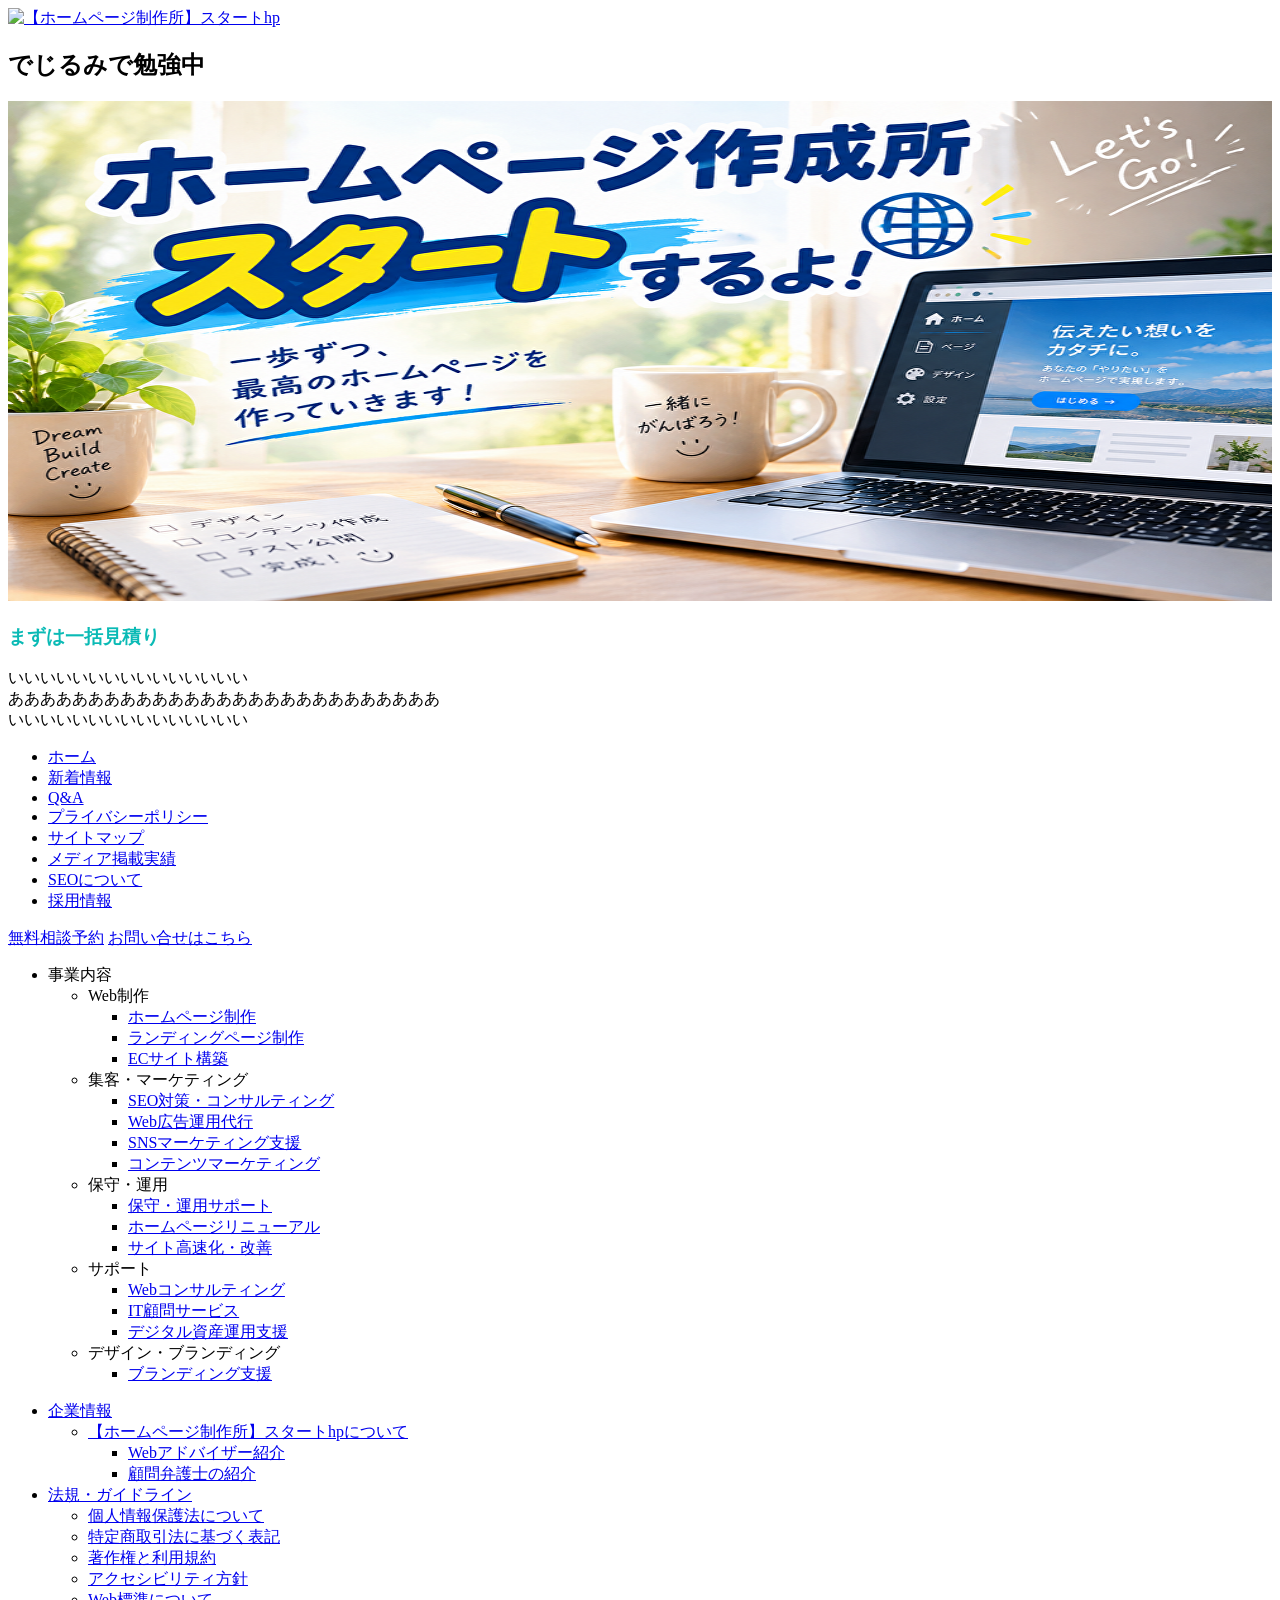
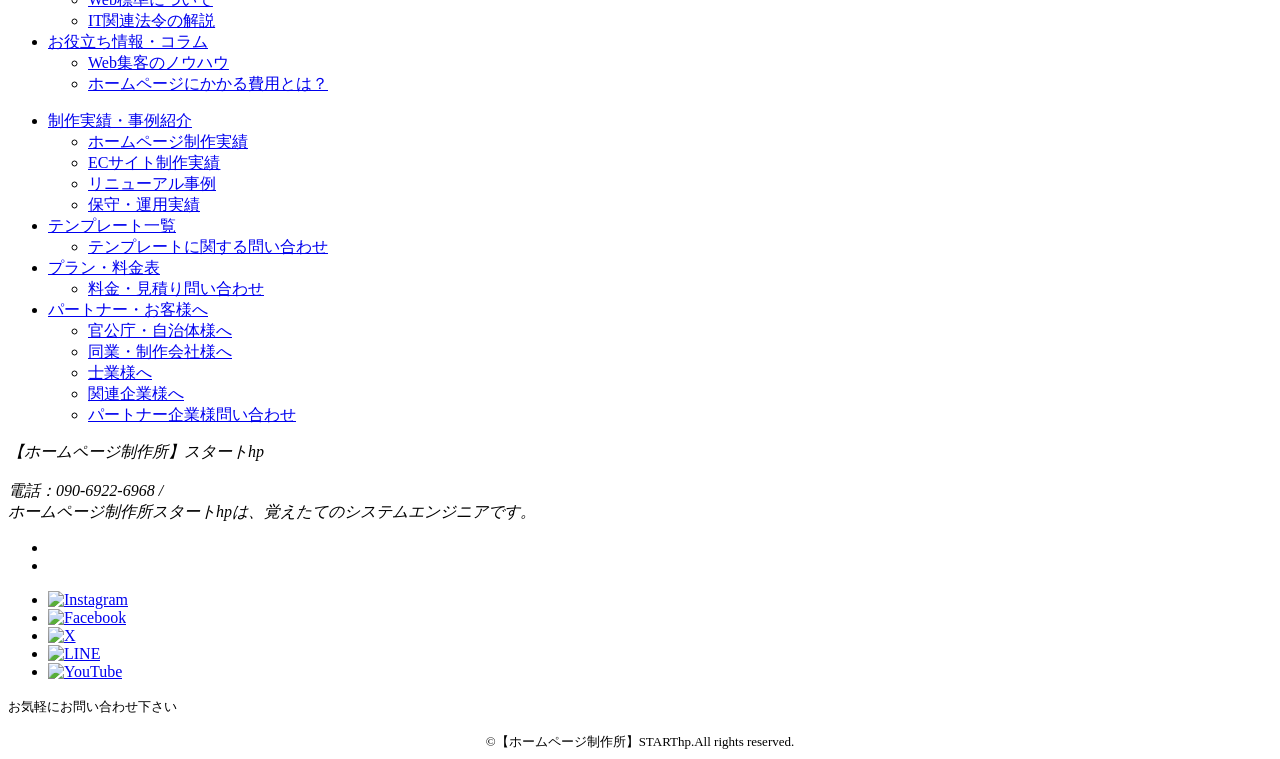
==== index.html @ d9199f1a "ホームページ初回保存" ====
<!DOCTYPE html>
<html lang="ja">
<head>
</script>
    <meta charset="UTF-8">
    <meta http-equiv="x-ua-compatible" content="IE=edge">
    <meta name="viewport" content="width=device-width, initial-scale=1" id="viewport">
    <meta name="format-detection" content="telephone=no">
    <title>【ホームページ制作所】スタートhp</title>
    <script type="application/ld+json">
        {
    		"@context":"//schema.org",
    		"@type":"WebSite",
    		"name":"【ホームページ制作所】スタートhp
    		"url":"http://www.starthp.net/"
    	}
      </script>
    <!-- インターネット上のCSSを読み込む -->

    <link rel="stylesheet" href="https://www.starthp.net/shared-css/bundle.css">
    <!-- This site is optimized with the Yoast SEO plugin v19.13 - https://yoast.com/wordpress/plugins/seo/ -->
    <!-- This site is optimized with the Yoast SEO plugin v19.13 - https://yoast.com/wordpress/plugins/seo/ -->
    <meta name="description" content="ホームページ制作に関するお悩み・お困りごとは多種多様。 素人が親身になってつくる【ホームページ制作所】スタートhp"/>
    <link rel="canonical" href="http://www.starthp.net/">
    <meta property="og:locale" content="ja_JP"/>
    <meta property="og:type" content="website"/>
    <meta property="og:title" content="【ホームページ制作所】スタートhp"/>
    <meta property="og:description" content="ホームページ制作に関するお悩み・お困りごとは多種多様。 素人が親身になってつくる【ホームページ制作所】スタートhp"/>
    <meta property="og:url" content="http://www.starthp.net/"/>
    <meta property="og:site_name" content="【ホームページ制作所】スタートhp"/>
    <meta name="twitter:card" content="summary_large_image"/>
    <script type="application/ld+json" class="yoast-schema-graph">{"@context":"https://schema.org","@graph":[{"@type":"WebPage","@id":"http://www.starthp.net/","url"：http://www.starthp.net/","name":"ホームページ制作に関するお悩み・お困りごとは多種多様。 素人が親身になってつくる【ホームページ制作所】スタートhp","isPartOf":{"@id":"http://www.starthp.net/#website"},"description":"ホームページ制作に関するお悩み・お困りごとは多種多様。 素人が親身になってつくる【ホームページ制作所】スタートhp","breadcrumb":{"@id":"http://www.starthp.net/#breadcrumb"},"inLanguage":"ja"},{"@type":"BreadcrumbList","@id":"http://www.starthp.net/#breadcrumb","itemListElement":[{"@type":"ListItem","position":1,"name":"ホーム"}]},{"@type":"WebSite","@id":"http://www.starthp.net/#website","url":"http://www.starthp.net/","name":"【ホームページ制作所】スタートhp","description":"ホームページ制作に関するお悩み・お困りごとは多種多様。 素人が親身になってつくる【ホームページ制作所】スタートhp","potentialAction":[{"@type":"SearchAction","target":{"@type":"EntryPoint","urlTemplate":"http://www.starthp.net/?s={search_term_string}"},"query-input":"required name=search_term_string"}],"inLanguage":"ja"}]}</script>
    <!-- / Yoast SEO plugin. -->
    <style id='global-styles-inline-css' type='text/css'>
    body {
        --wp--preset--color--black: #000000;
        --wp--preset--color--cyan-bluish-gray: #abb8c3;
        --wp--preset--color--white: #ffffff;
        --wp--preset--color--pale-pink: #f78da7;
        --wp--preset--color--vivid-red: #cf2e2e;
        --wp--preset--color--luminous-vivid-orange: #ff6900;
        --wp--preset--color--luminous-vivid-amber: #fcb900;
        --wp--preset--color--light-green-cyan: #7bdcb5;
        --wp--preset--color--vivid-green-cyan: #00d084;
        --wp--preset--color--pale-cyan-blue: #8ed1fc;
        --wp--preset--color--vivid-cyan-blue: #0693e3;
        --wp--preset--color--vivid-purple: #9b51e0;
        --wp--preset--gradient--vivid-cyan-blue-to-vivid-purple: linear-gradient(135deg, rgba(6, 147, 227, 1) 0%, rgb(155, 81, 224) 100%);
        --wp--preset--gradient--light-green-cyan-to-vivid-green-cyan: linear-gradient(135deg, rgb(122, 220, 180) 0%, rgb(0, 208, 130) 100%);
        --wp--preset--gradient--luminous-vivid-amber-to-luminous-vivid-orange: linear-gradient(135deg, rgba(252, 185, 0, 1) 0%, rgba(255, 105, 0, 1) 100%);
        --wp--preset--gradient--luminous-vivid-orange-to-vivid-red: linear-gradient(135deg, rgba(255, 105, 0, 1) 0%, rgb(207, 46, 46) 100%);
        --wp--preset--gradient--very-light-gray-to-cyan-bluish-gray: linear-gradient(135deg, rgb(238, 238, 238) 0%, rgb(169, 184, 195) 100%);
        --wp--preset--gradient--cool-to-warm-spectrum: linear-gradient(135deg, rgb(74, 234, 220) 0%, rgb(151, 120, 209) 20%, rgb(207, 42, 186) 40%, rgb(238, 44, 130) 60%, rgb(251, 105, 98) 80%, rgb(254, 248, 76) 100%);
        --wp--preset--gradient--blush-light-purple: linear-gradient(135deg, rgb(255, 206, 236) 0%, rgb(152, 150, 240) 100%);
        --wp--preset--gradient--blush-bordeaux: linear-gradient(135deg, rgb(254, 205, 165) 0%, rgb(254, 45, 45) 50%, rgb(107, 0, 62) 100%);
        --wp--preset--gradient--luminous-dusk: linear-gradient(135deg, rgb(255, 203, 112) 0%, rgb(199, 81, 192) 50%, rgb(65, 88, 208) 100%);
        --wp--preset--gradient--pale-ocean: linear-gradient(135deg, rgb(255, 245, 203) 0%, rgb(182, 227, 212) 50%, rgb(51, 167, 181) 100%);
        --wp--preset--gradient--electric-grass: linear-gradient(135deg, rgb(202, 248, 128) 0%, rgb(113, 206, 126) 100%);
        --wp--preset--gradient--midnight: linear-gradient(135deg, rgb(2, 3, 129) 0%, rgb(40, 116, 252) 100%);
        --wp--preset--duotone--dark-grayscale: url('#wp-duotone-dark-grayscale');
        --wp--preset--duotone--grayscale: url('#wp-duotone-grayscale');
        --wp--preset--duotone--purple-yellow: url('#wp-duotone-purple-yellow');
        --wp--preset--duotone--blue-red: url('#wp-duotone-blue-red');
        --wp--preset--duotone--midnight: url('#wp-duotone-midnight');
        --wp--preset--duotone--magenta-yellow: url('#wp-duotone-magenta-yellow');
        --wp--preset--duotone--purple-green: url('#wp-duotone-purple-green');
        --wp--preset--duotone--blue-orange: url('#wp-duotone-blue-orange');
        --wp--preset--font-size--small: 13px;
        --wp--preset--font-size--medium: 20px;
        --wp--preset--font-size--large: 36px;
        --wp--preset--font-size--x-large: 42px;
    }

    .has-black-color {
        color: var(--wp--preset--color--black) !important;
    }

    .has-cyan-bluish-gray-color {
        color: var(--wp--preset--color--cyan-bluish-gray) !important;
    }

    .has-white-color {
        color: var(--wp--preset--color--white) !important;
    }

    .has-pale-pink-color {
        color: var(--wp--preset--color--pale-pink) !important;
    }

    .has-vivid-red-color {
        color: var(--wp--preset--color--vivid-red) !important;
    }

    .has-luminous-vivid-orange-color {
        color: var(--wp--preset--color--luminous-vivid-orange) !important;
    }

    .has-luminous-vivid-amber-color {
        color: var(--wp--preset--color--luminous-vivid-amber) !important;
    }

    .has-light-green-cyan-color {
        color: var(--wp--preset--color--light-green-cyan) !important;
    }

    .has-vivid-green-cyan-color {
        color: var(--wp--preset--color--vivid-green-cyan) !important;
    }

    .has-pale-cyan-blue-color {
        color: var(--wp--preset--color--pale-cyan-blue) !important;
    }

    .has-vivid-cyan-blue-color {
        color: var(--wp--preset--color--vivid-cyan-blue) !important;
    }

    .has-vivid-purple-color {
        color: var(--wp--preset--color--vivid-purple) !important;
    }

    .has-black-background-color {
        background-color: var(--wp--preset--color--black) !important;
    }

    .has-cyan-bluish-gray-background-color {
        background-color: var(--wp--preset--color--cyan-bluish-gray) !important;
    }

    .has-white-background-color {
        background-color: var(--wp--preset--color--white) !important;
    }

    .has-pale-pink-background-color {
        background-color: var(--wp--preset--color--pale-pink) !important;
    }

    .has-vivid-red-background-color {
        background-color: var(--wp--preset--color--vivid-red) !important;
    }

    .has-luminous-vivid-orange-background-color {
        background-color: var(--wp--preset--color--luminous-vivid-orange) !important;
    }

    .has-luminous-vivid-amber-background-color {
        background-color: var(--wp--preset--color--luminous-vivid-amber) !important;
    }

    .has-light-green-cyan-background-color {
        background-color: var(--wp--preset--color--light-green-cyan) !important;
    }

    .has-vivid-green-cyan-background-color {
        background-color: var(--wp--preset--color--vivid-green-cyan) !important;
    }

    .has-pale-cyan-blue-background-color {
        background-color: var(--wp--preset--color--pale-cyan-blue) !important;
    }

    .has-vivid-cyan-blue-background-color {
        background-color: var(--wp--preset--color--vivid-cyan-blue) !important;
    }

    .has-vivid-purple-background-color {
        background-color: var(--wp--preset--color--vivid-purple) !important;
    }

    .has-black-border-color {
        border-color: var(--wp--preset--color--black) !important;
    }

    .has-cyan-bluish-gray-border-color {
        border-color: var(--wp--preset--color--cyan-bluish-gray) !important;
    }

    .has-white-border-color {
        border-color: var(--wp--preset--color--white) !important;
    }

    .has-pale-pink-border-color {
        border-color: var(--wp--preset--color--pale-pink) !important;
    }

    .has-vivid-red-border-color {
        border-color: var(--wp--preset--color--vivid-red) !important;
    }

    .has-luminous-vivid-orange-border-color {
        border-color: var(--wp--preset--color--luminous-vivid-orange) !important;
    }

    .has-luminous-vivid-amber-border-color {
        border-color: var(--wp--preset--color--luminous-vivid-amber) !important;
    }

    .has-light-green-cyan-border-color {
        border-color: var(--wp--preset--color--light-green-cyan) !important;
    }

    .has-vivid-green-cyan-border-color {
        border-color: var(--wp--preset--color--vivid-green-cyan) !important;
    }

    .has-pale-cyan-blue-border-color {
        border-color: var(--wp--preset--color--pale-cyan-blue) !important;
    }

    .has-vivid-cyan-blue-border-color {
        border-color: var(--wp--preset--color--vivid-cyan-blue) !important;
    }

    .has-vivid-purple-border-color {
        border-color: var(--wp--preset--color--vivid-purple) !important;
    }

    .has-vivid-cyan-blue-to-vivid-purple-gradient-background {
        background: var(--wp--preset--gradient--vivid-cyan-blue-to-vivid-purple) !important;
    }

    .has-light-green-cyan-to-vivid-green-cyan-gradient-background {
        background: var(--wp--preset--gradient--light-green-cyan-to-vivid-green-cyan) !important;
    }

    .has-luminous-vivid-amber-to-luminous-vivid-orange-gradient-background {
        background: var(--wp--preset--gradient--luminous-vivid-amber-to-luminous-vivid-orange) !important;
    }

    .has-luminous-vivid-orange-to-vivid-red-gradient-background {
        background: var(--wp--preset--gradient--luminous-vivid-orange-to-vivid-red) !important;
    }

    .has-very-light-gray-to-cyan-bluish-gray-gradient-background {
        background: var(--wp--preset--gradient--very-light-gray-to-cyan-bluish-gray) !important;
    }

    .has-cool-to-warm-spectrum-gradient-background {
        background: var(--wp--preset--gradient--cool-to-warm-spectrum) !important;
    }

    .has-blush-light-purple-gradient-background {
        background: var(--wp--preset--gradient--blush-light-purple) !important;
    }

    .has-blush-bordeaux-gradient-background {
        background: var(--wp--preset--gradient--blush-bordeaux) !important;
    }

    .has-luminous-dusk-gradient-background {
        background: var(--wp--preset--gradient--luminous-dusk) !important;
    }

    .has-pale-ocean-gradient-background {
        background: var(--wp--preset--gradient--pale-ocean) !important;
    }

    .has-electric-grass-gradient-background {
        background: var(--wp--preset--gradient--electric-grass) !important;
    }

    .has-midnight-gradient-background {
        background: var(--wp--preset--gradient--midnight) !important;
    }

    .has-small-font-size {
        font-size: var(--wp--preset--font-size--small) !important;
    }

    .has-medium-font-size {
        font-size: var(--wp--preset--font-size--medium) !important;
    }

    .has-large-font-size {
        font-size: var(--wp--preset--font-size--large) !important;
    }

    .has-x-large-font-size {
        font-size: var(--wp--preset--font-size--x-large) !important;
    }
    </style>
    <!--n2css-->
  <link rel="shortcut icon" href="/favicon.ico">
<link rel="apple-touch-icon" href="images/dakyounaki.png">
    <link rel="icon" type="image/png" href="/android-chrome-256x256.png">
    <!-- Google Tag Manager -->
    <script>
    (function(w, d, s, l, i) {
        w[l] = w[l] || [];
        w[l].push({
            'gtm.start': new Date().getTime(),
            event: 'gtm.js'
        });
        var f = d.getElementsByTagName(s)[0],
            j = d.createElement(s),
            dl = l != 'dataLayer' ? '&l=' + l : '';
        j.async = true;
        j.src =
        'https://www.googletagmanager.com/gtm.js?id=' + i + dl;
        f.parentNode.insertBefore(j, f);
    </script>
    <!-- End Google Tag Manager -->
    <meta http-equiv="Cache-Control" content="no-store">
    <meta http-equiv="Cache-Control" content="no-cache">
</head>

<body>
    <!-- Google Tag Manager (noscript) -->
    <noscript>
    </noscript>
    <!-- End Google Tag Manager (noscript) -->

<header class="l-header fixedHeader">
  <div class="l-header__inr">
    <a href="/" class="l-header__logo"><img id="logo" src="http://silvercattle2.sakura.ne.jp/images/cat.jpg" width="130" height="58" alt="【ホームページ制作所】スタートhp"></a>
    <p class="l-header__info__tel">
      <a href="tel:09069226968" aria-label="電話をかける"></a>
    </p>
  </div>
  
</header>
<section class="contents fixedHeaderContents">
  </div>
</header></script>
    <link rel="preconnect" href="https://fonts.googleapis.com">
    <link rel="preconnect" href="https://fonts.gstatic.com" crossorigin>
</head>

   <div class="pagebody"></div>
    <h1>でじるみで勉強中</h1>
    </div>
    <img src="images/mein.png" alt="メインビジュアル" width="100%" height="500"></div>
                                    </div>
<section class="flow-card">
<span style="color: #0ABAB5;"><h1>まずは一括見積り</h1></span></p>

  <!-- FLOW 01 の内容 -->
</section>

<div class="flow-connector" aria-hidden="true">
  <span class="flow-connector__arrow"></span>
</div>

<section class="flow-card">
いいいいいいいいいいいいいいい
  <!-- FLOW 02 の内容 -->
</section>

<div class="flow-connector" aria-hidden="true">
  <span class="flow-connector__arrow"></span>
</div>
<section class="flow-card">
あああああああああああああああああああああああああああ
  <!-- FLOW 01 の内容 -->
</section>

<div class="flow-connector" aria-hidden="true">
  <span class="flow-connector__arrow"></span>
</div>

<section class="flow-card">
いいいいいいいいいいいいいいい
  <!-- FLOW 02 の内容 -->
</section>

<div class="flow-connector" aria-hidden="true">
  <span class="flow-connector__arrow"></span>
</div>

<div class="pagebody"></div>
</section>
        </main>
        <!-- /l-content -->

    </div>
    <footer class="l-footer c-wrap">
        <div class="c-inr">
            <div class="l-footer__nav u-pc">
                <div>
                    <ul class="l-footer__nav__list">
                        <li>
                            <a href="/">ホーム</a>
                        </li>
                        <li>
                            <a href="/news/">新着情報</a>
                        </li>
                        <li>
                            <a href="/faq/">Q&amp;A</a>
                        </li>
                        <li>
                            <a href="privacy.html">プライバシーポリシー</a>
                        </li>
                        <li>
                            <a href="/sitemap/">サイトマップ</a>
                        </li>
                        <li>
                            <a href="/media/">メディア掲載実績</a>
                        </li>
                        <li>
                            <a href="seo.html">SEOについて</a>
                        </li>
                        <li>
                            <a href="/recruit/">採用情報</a>
                        </li>
                    </ul>
                    <a href="/contact/reserve/" class="l-footer__nav__btn">無料相談予約</a>
                    <a href="contactform.php" class="l-footer__nav__btn">お問い合せはこちら</a>
                </div>
                <div>
                    <ul class="l-footer__nav__list">
                        <li>

                                            事業内容
                                           
                            <ul>
                                <li>

                                                    Web制作
                                                   
                                    <ul>
                                        <li>
                                            <a href="/hp-design/">ホームページ制作</a>
                                        </li>
                                        <li>
                                            <a href="/lp-design/">ランディングページ制作</a>
                                        </li>
                                        <li>
                                            <a href="/ec-site/">ECサイト構築</a>
                                        </li>
                                    </ul>
                                </li>
                                <li>

                                                    集客・マーケティング
                                                   
                                    <ul>
                                        <li>
                                            <a href="/seo-consulting/">SEO対策・コンサルティング</a>
                                        </li>
                                        <li>
                                            <a href="/ad-management/">Web広告運用代行</a>
                                        </li>
                                        <li>
                                            <a href="/sns-marketing/">SNSマーケティング支援</a>
                                        </li>
                                        <li>
                                            <a href="/contents-marketing/">コンテンツマーケティング</a>
                                        </li>
                                    </ul>
                                </li>

                                <li>

                                                    保守・運用
                                                   
                                    <ul>
                                        <li>
                                            <a href="/maintenance/">保守・運用サポート</a>
                                        </li>
                                        <li>
                                            <a href="/renewal/">ホームページリニューアル</a>
                                        </li>
                                        <li>
                                            <a href="/speed-up/">サイト高速化・改善</a>
                                        </li>
                                    </ul>
                                </li>
                                <li>

                                                    サポート
                                                   
                                    <ul>
                                        <li>
                                            <a href="/management/">Webコンサルティング</a>
                                        </li>
                                        <li>
                                            <a href="/adviser/">IT顧問サービス</a>
                                        </li>
                                        <li>
                                            <a href="/asset-management/">デジタル資産運用支援</a>
                                        </li>
                                    </ul>
                                </li>
                                <li>
                                    <span>デザイン・ブランディング</span>
                                    <ul>
                                        <li>
                                            <a href="/branding/">ブランディング支援</a>
                                        </li>
                                    </ul>
                                </li>
                            </ul>
                        </li>
                    </ul>
                </div>
                <div>
                    <ul class="l-footer__nav__list">
                        <li>
                            <a href="company.html">企業情報</a>
                            <ul>
                                <li>
                                    <a href="/about/">【ホームページ制作所】スタートhpについて</a>
                                    <ul>
                                        <li>
                                            <a href="/about/introduce/">Webアドバイザー紹介</a>
                                        </li>
                                        <li>
                                            <a href="/about/adviser_lawyer/">顧問弁護士の紹介</a>
                                        </li>
                                    </ul>
                                </li>
                            </ul>
                        </li>
                        <li>
                            <a href="/law/">法規・ガイドライン</a>
                            <ul>
                                <li>
                                    <a href="/law/empty-house/">個人情報保護法について</a>
                                </li>
                                <li>
                                    <a href="/law/koken/">特定商取引法に基づく表記</a>
                                </li>
                                <li>
                                    <a href="/law/lawsuit/">著作権と利用規約</a>
                                </li>
                                <li>
                                    <a href="/law/syakuchisyakkahou/">アクセシビリティ方針</a>
                                </li>
                                <li>
                                    <a href="/law/building_standards_law/">Web標準について</a>
                                </li>
                                <li>
                                    <a href="/law/civillaw/">IT関連法令の解説</a>
                                </li>
                            </ul>
                        </li>
                        <li>
                            <a href="/taxes/">お役立ち情報・コラム</a>
                            <ul>
                                <li>
                                    <a href="/taxes/inheritance/">Web集客のノウハウ</a>
                                </li>
                                <li>
                                    <a href="/taxes/real-estate/">ホームページにかかる費用とは？</a>
                                </li>
                            </ul>
                        </li>
                    </ul>
                </div>
                <div>
                    <ul class="l-footer__nav__list">
                        <li>
                            <a href="/case/">制作実績・事例紹介</a>
                            <ul>
                                <li>
                                    <a href="/case-cat/rights/">ホームページ制作実績</a>
                                </li>
                                <li>
                                    <a href="/case-cat/development/">ECサイト制作実績</a>
                                </li>
                                <li>
                                    <a href="/case-cat/revitalization/">リニューアル事例</a>
                                </li>
                                <li>
                                    <a href="/case-cat/management/">保守・運用実績</a>
                                </li>
                            </ul>
                        </li>
                        <li>
                            <a href="/property/">テンプレート一覧</a>
                            <span></span>
                            <ul>
                                <li>
                                    <a href="/contact/">テンプレートに関する問い合わせ</a>
                                </li>
                            </ul>
                        </li>
                        <li>
                            <a href="rent/">プラン・料金表</a>
                            <span></span>
                            <ul>
                                <li>
                                    <a href="/rent_contact/">料金・見積り問い合わせ</a>
                                </li>
                            </ul>
                        </li>
                        <li>
                            <a href="/relations-company/">パートナー・お客様へ</a>
                            <span></span>
                            <ul>
                                <li>
                                    <a href="/relations-company/government/">官公庁・自治体様へ</a>
                                </li>
                                <li>
                                    <a href="/relations-company/real-estate/">同業・制作会社様へ</a>
                                </li>
                                <li>
                                    <a href="/relations-company/professional/">士業様へ</a>
                                </li>
                                <li>
                                    <a href="/relations-company/building/">関連企業様へ</a>
                                </li>
                                <li>
                                    <a href="/contact/company/">パートナー企業様問い合わせ</a>
                                </li>
                            </ul>
                        </li>
                    </ul>
                </div>
            </div>
            <div class="l-footer__btm">
                <address class="u-pc">
                    【ホームページ制作所】スタートhp
                    <br>
                    <br>
                    電話：090-6922-6968 /
                    <br>
                    ホームページ制作所スタートhpは、覚えたてのシステムエンジニアです。
                </address>
                <ul class="l-footer__bnr">
                    <li class="footer_left_banar">
                    </li>
                    <li>
                    </li>
                </ul>
                <ul class="l-footer__sns">
                    <li><a href="aaaaaaaaa" target="_blank"><img src="https://mercury-realestate.co.jp/cms/wp-content/themes/c21mercury/images/common/ft-insta-ico.png" alt="Instagram"></a></li>
                    <li><a href="aaaaaaaaaaaaaaaaa" target="_blank"><img src="https://mercury-realestate.co.jp/cms/wp-content/themes/c21mercury/images/common/ft-fb-ico.png" alt="Facebook"></a></li>
                    <li><a href="aaaaaaaaaaaaaaaaaaaa" target="_blank"><img src="https://mercury-realestate.co.jp/cms/wp-content/themes/c21mercury/images/common/ft-x-ico.png" alt="X"></a></li>
                    <li><a href="aaaaaaaaaaaaaaaaaa" target="_blank"><img src="https://mercury-realestate.co.jp/cms/wp-content/themes/c21mercury/images/common/ft-line-ico.png" alt="LINE"></a></li>
                    <li><a href="aaaaaaaaaaaaaaaaaa" target="_blank"><img src="https://mercury-realestate.co.jp/cms/wp-content/themes/c21mercury/images/common/ft-yt-ico.png" alt="YouTube"></a></li>
                </ul>
            </div>
            <small>お気軽にお問い合わせ下さい</small>
        </div>
    </footer>
<p><center><font size="2">&copy;【ホームページ制作所】STARThp.All rights reserved.</font></center>
    <!-- /l-footer -->
    <!--20231228削除<script src="/js/cookie.js"></script>-->
</body>
</html>
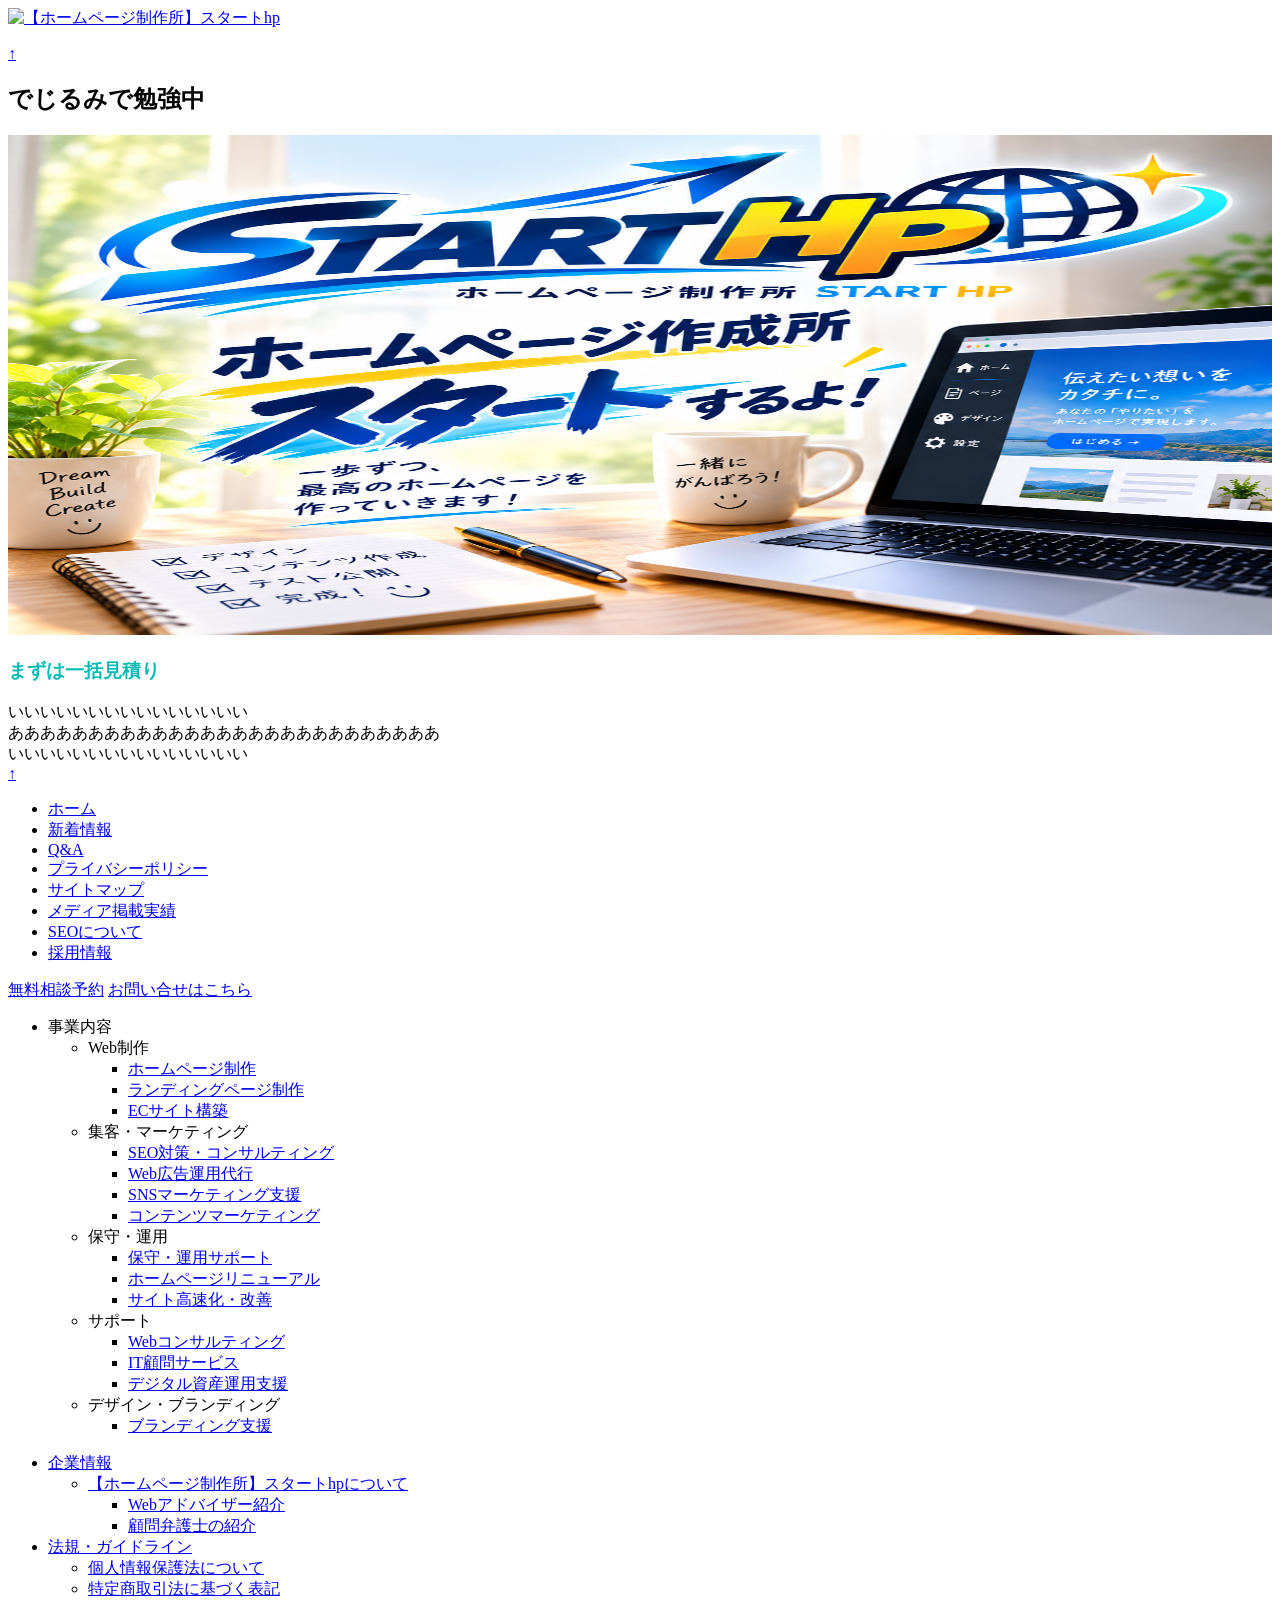
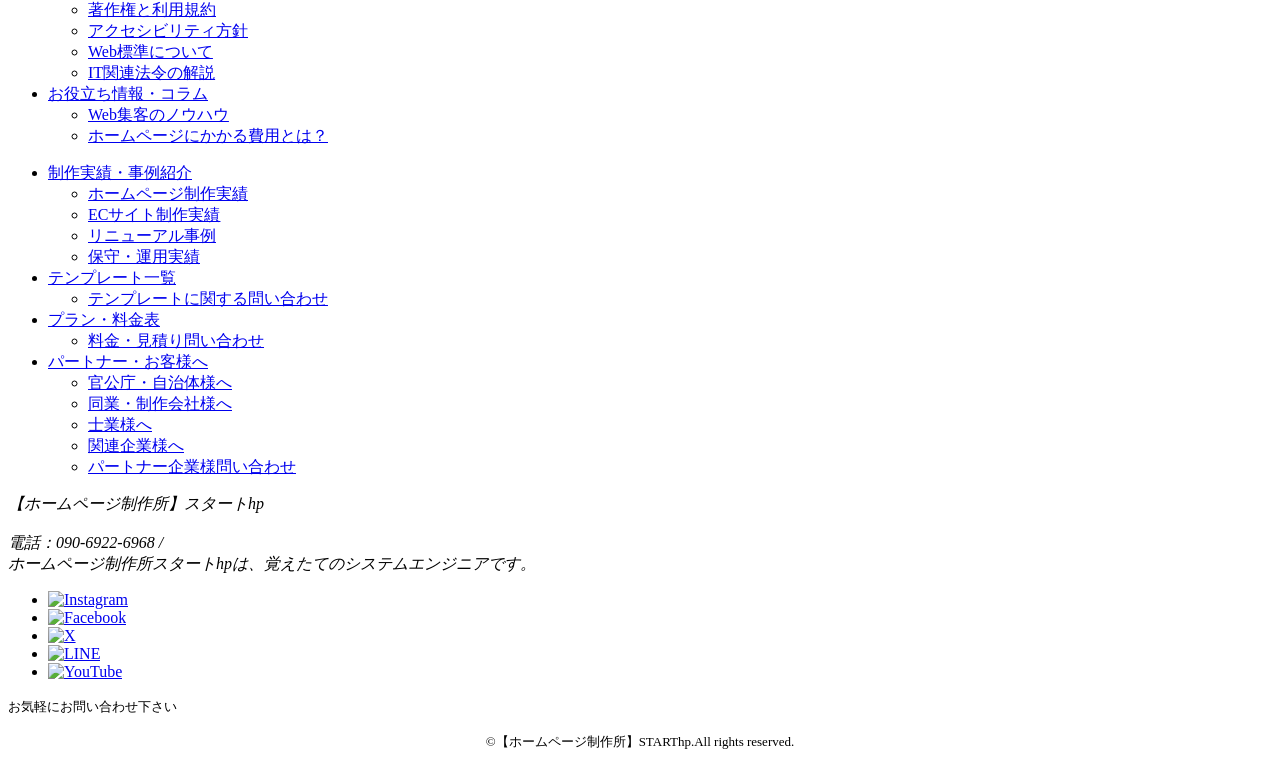
==== commit f0c31148: "トップ画像とHTML・CSSを更新" ====
--- a/index.html
+++ b/index.html
@@ -312,7 +312,7 @@
 
 <header class="l-header fixedHeader">
   <div class="l-header__inr">
-    <a href="/" class="l-header__logo"><img id="logo" src="http://silvercattle2.sakura.ne.jp/images/cat.jpg" width="130" height="58" alt="【ホームページ制作所】スタートhp"></a>
+    <a href="/" class="l-header__logo"><img id="logo" src="http://silvercattle2.sakura.ne.jp/images/alogo.png" width="130" height="70" alt="【ホームページ制作所】スタートhp"></a>
     <p class="l-header__info__tel">
       <a href="tel:09069226968" aria-label="電話をかける"></a>
     </p>
@@ -325,7 +325,20 @@
     <link rel="preconnect" href="https://fonts.googleapis.com">
     <link rel="preconnect" href="https://fonts.gstatic.com" crossorigin>
 </head>
-
+<a href="#" class="page-top" aria-label="ページの先頭へ戻る">
+  ↑
+</a>
+
+<script>
+  const pageTop = document.querySelector(".page-top");
+
+  function togglePageTop() {
+    pageTop.classList.toggle("is-visible", window.scrollY > 200);
+  }
+
+  window.addEventListener("scroll", togglePageTop, { passive: true });
+  togglePageTop();
+</script>
    <div class="pagebody"></div>
     <h1>でじるみで勉強中</h1>
     </div>
@@ -368,6 +381,9 @@
 </div>
 
 <div class="pagebody"></div>
+<a href="#" class="page-top" aria-label="ページの先頭へ戻る">
+  ↑
+</a>
 </section>
         </main>
         <!-- /l-content -->
@@ -617,12 +633,6 @@
                     <br>
                     ホームページ制作所スタートhpは、覚えたてのシステムエンジニアです。
                 </address>
-                <ul class="l-footer__bnr">
-                    <li class="footer_left_banar">
-                    </li>
-                    <li>
-                    </li>
-                </ul>
                 <ul class="l-footer__sns">
                     <li><a href="aaaaaaaaa" target="_blank"><img src="https://mercury-realestate.co.jp/cms/wp-content/themes/c21mercury/images/common/ft-insta-ico.png" alt="Instagram"></a></li>
                     <li><a href="aaaaaaaaaaaaaaaaa" target="_blank"><img src="https://mercury-realestate.co.jp/cms/wp-content/themes/c21mercury/images/common/ft-fb-ico.png" alt="Facebook"></a></li>
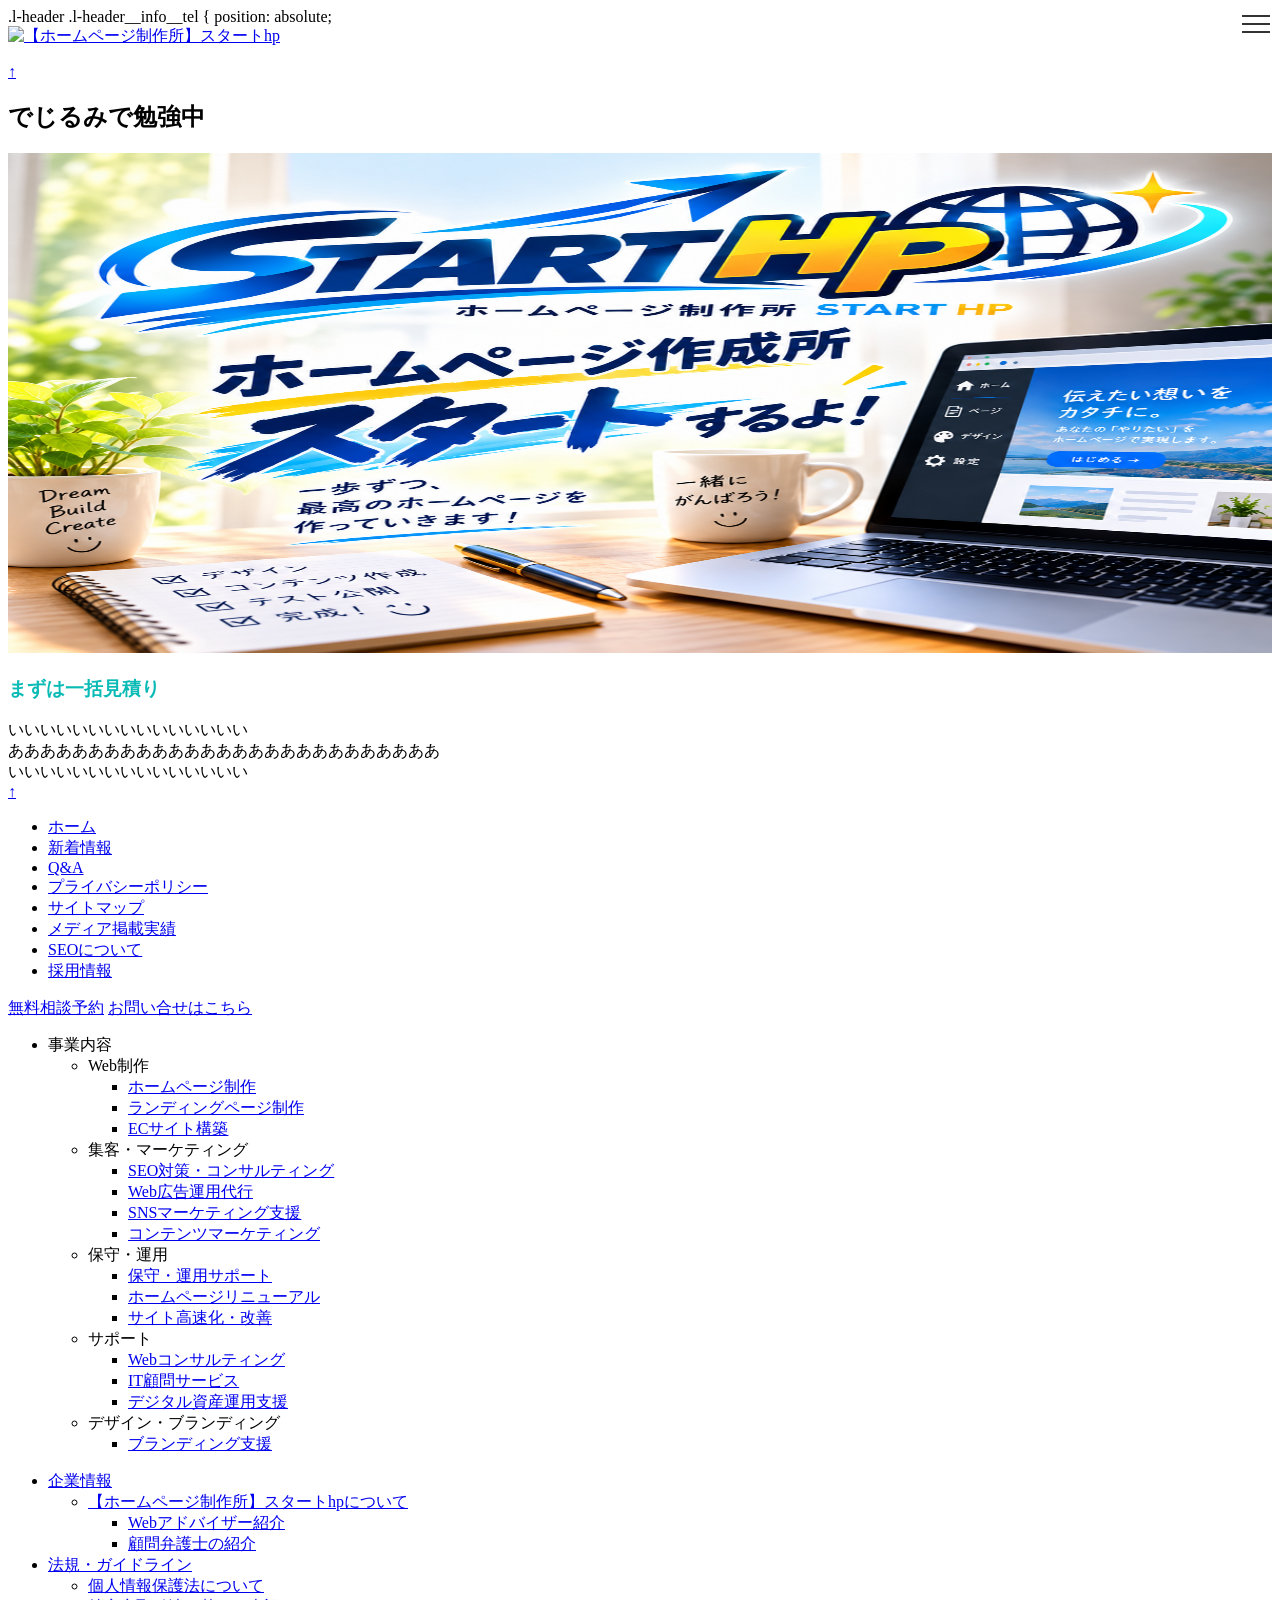
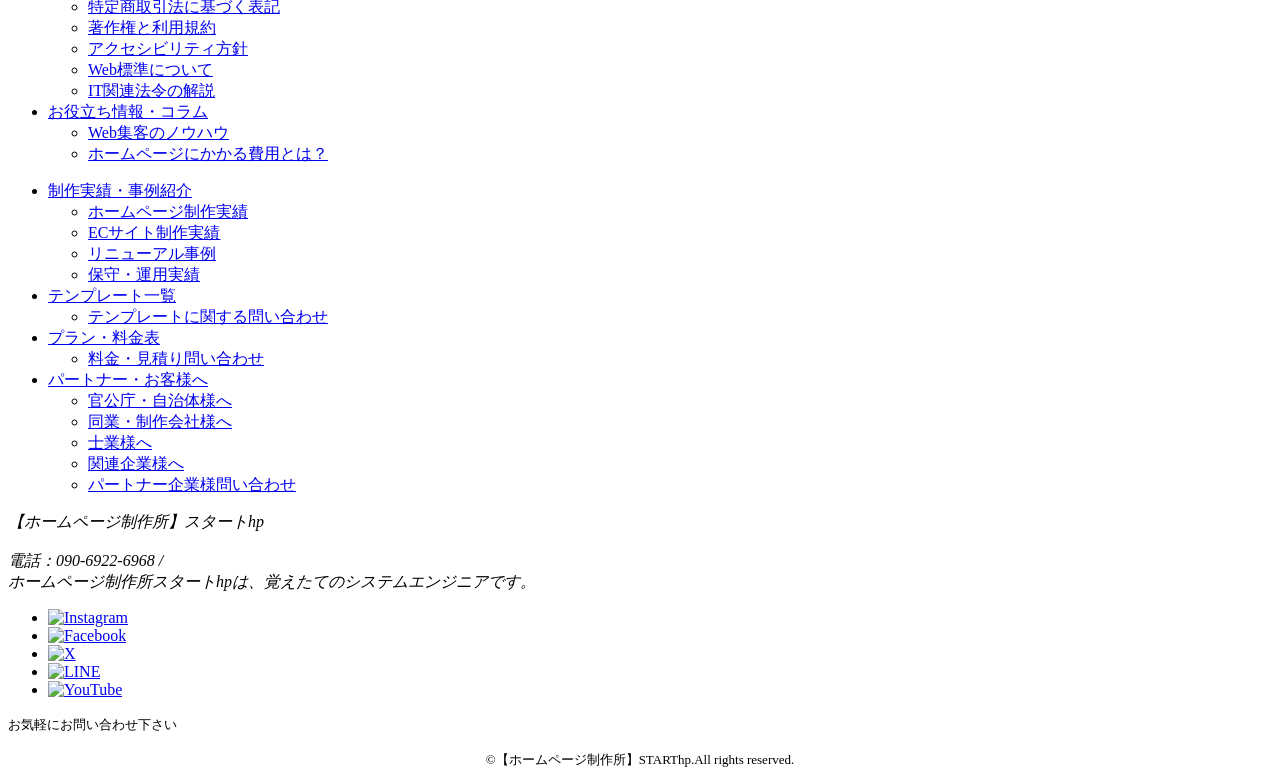
==== commit b6977156: "ハンバーガーボタン設置" ====
--- a/index.html
+++ b/index.html
@@ -1,7 +1,6 @@
 <!DOCTYPE html>
 <html lang="ja">
 <head>
-</script>
     <meta charset="UTF-8">
     <meta http-equiv="x-ua-compatible" content="IE=edge">
     <meta name="viewport" content="width=device-width, initial-scale=1" id="viewport">
@@ -302,6 +301,95 @@
     <!-- End Google Tag Manager -->
     <meta http-equiv="Cache-Control" content="no-store">
     <meta http-equiv="Cache-Control" content="no-cache">
+    .l-header .l-header__info__tel {
+  position: absolute;
+    <style>
+.menu-button {
+  position: fixed;
+  top: 0px;
+  right: 0px;
+  z-index: 2001;
+  display: flex;
+  flex-direction: column;
+  justify-content: center;
+  gap: 6px;
+  width: 48px;
+  height: 48px;
+  padding: 10px;
+  border: none;
+  background: #fff;
+  cursor: pointer;
+}
+
+.menu-button span {
+  display: block;
+  width: 100%;
+  height: 2px;
+  background: #333;
+  transition: transform 0.3s, opacity 0.3s;
+}
+
+.menu-button.is-open span:nth-child(1) {
+  transform: translateY(8px) rotate(45deg);
+}
+
+.menu-button.is-open span:nth-child(2) {
+  opacity: 0;
+}
+
+.menu-button.is-open span:nth-child(3) {
+  transform: translateY(-8px) rotate(-45deg);
+}
+
+.header-menu {
+  position: fixed;
+  inset: 0;
+  z-index: 2000;
+  box-sizing: border-box;
+  padding: 90px 24px 30px;
+  background: #fff;
+  overflow-y: auto;
+  transform: translateY(-100%);
+  visibility: hidden;
+  transition: transform 0.35s ease, visibility 0.35s;
+}
+
+.header-menu.is-open {
+  transform: translateY(0);
+  visibility: visible;
+}
+
+.header-menu ul {
+  margin: 0;
+  padding: 0;
+  list-style: none;
+}
+
+.header-menu a {
+  display: flex;
+  justify-content: space-between;
+  padding: 22px 0;
+  border-bottom: 1px solid #ddd;
+  color: #333;
+  text-decoration: none;
+  font-size: 16px;
+}
+
+.header-menu a:hover {
+  color: #c00;
+}
+
+body.menu-open {
+  overflow: hidden;
+}
+
+@media (prefers-reduced-motion: reduce) {
+  .menu-button span,
+  .header-menu {
+    transition: none;
+  }
+}
+</style>
 </head>
 
 <body>
@@ -340,6 +428,28 @@
   togglePageTop();
 </script>
    <div class="pagebody"></div>
+   <!-- ハンバーガーボタン -->
+<button
+  class="menu-button"
+  type="button"
+  aria-label="メニューを開く"
+  aria-expanded="false"
+  aria-controls="header-menu"
+>
+  <span></span>
+  <span></span>
+  <span></span>
+</button>
+
+<!-- 開くメニュー -->
+<nav id="header-menu" class="header-menu" aria-label="メインメニュー" inert>
+  <ul>
+    <li><a href="index.html">ホーム <span>›</span></a></li>
+    <li><a href="service.html">サービス紹介 <span>›</span></a></li>
+    <li><a href="company.html">会社情報 <span>›</span></a></li>
+    <li><a href="contact.html">お問い合わせ <span>›</span></a></li>
+  </ul>
+</nav>
     <h1>でじるみで勉強中</h1>
     </div>
     <img src="images/mein.png" alt="メインビジュアル" width="100%" height="500"></div>
@@ -379,7 +489,47 @@
 <div class="flow-connector" aria-hidden="true">
   <span class="flow-connector__arrow"></span>
 </div>
-
+<script>
+  const menuButton = document.querySelector(".menu-button");
+  const headerMenu = document.querySelector(".header-menu");
+
+  function setMenu(open) {
+    // 閉じる前に、メニュー内のフォーカスをボタンへ戻す
+    if (!open && headerMenu.contains(document.activeElement)) {
+      menuButton.focus();
+    }
+
+    menuButton.classList.toggle("is-open", open);
+    headerMenu.classList.toggle("is-open", open);
+    document.body.classList.toggle("menu-open", open);
+
+    menuButton.setAttribute("aria-expanded", String(open));
+    menuButton.setAttribute(
+      "aria-label",
+      open ? "メニューを閉じる" : "メニューを開く"
+    );
+
+    // 閉じているメニューを操作できないようにする
+    headerMenu.inert = !open;
+  }
+
+  menuButton.addEventListener("click", () => {
+    const open = menuButton.getAttribute("aria-expanded") === "true";
+    setMenu(!open);
+  });
+
+  // リンクを押したら閉じる
+  headerMenu.querySelectorAll("a").forEach((link) => {
+    link.addEventListener("click", () => setMenu(false));
+  });
+
+  // Escキーでも閉じる
+  document.addEventListener("keydown", (event) => {
+    if (event.key === "Escape") {
+      setMenu(false);
+    }
+  });
+</script>
 <div class="pagebody"></div>
 <a href="#" class="page-top" aria-label="ページの先頭へ戻る">
   ↑
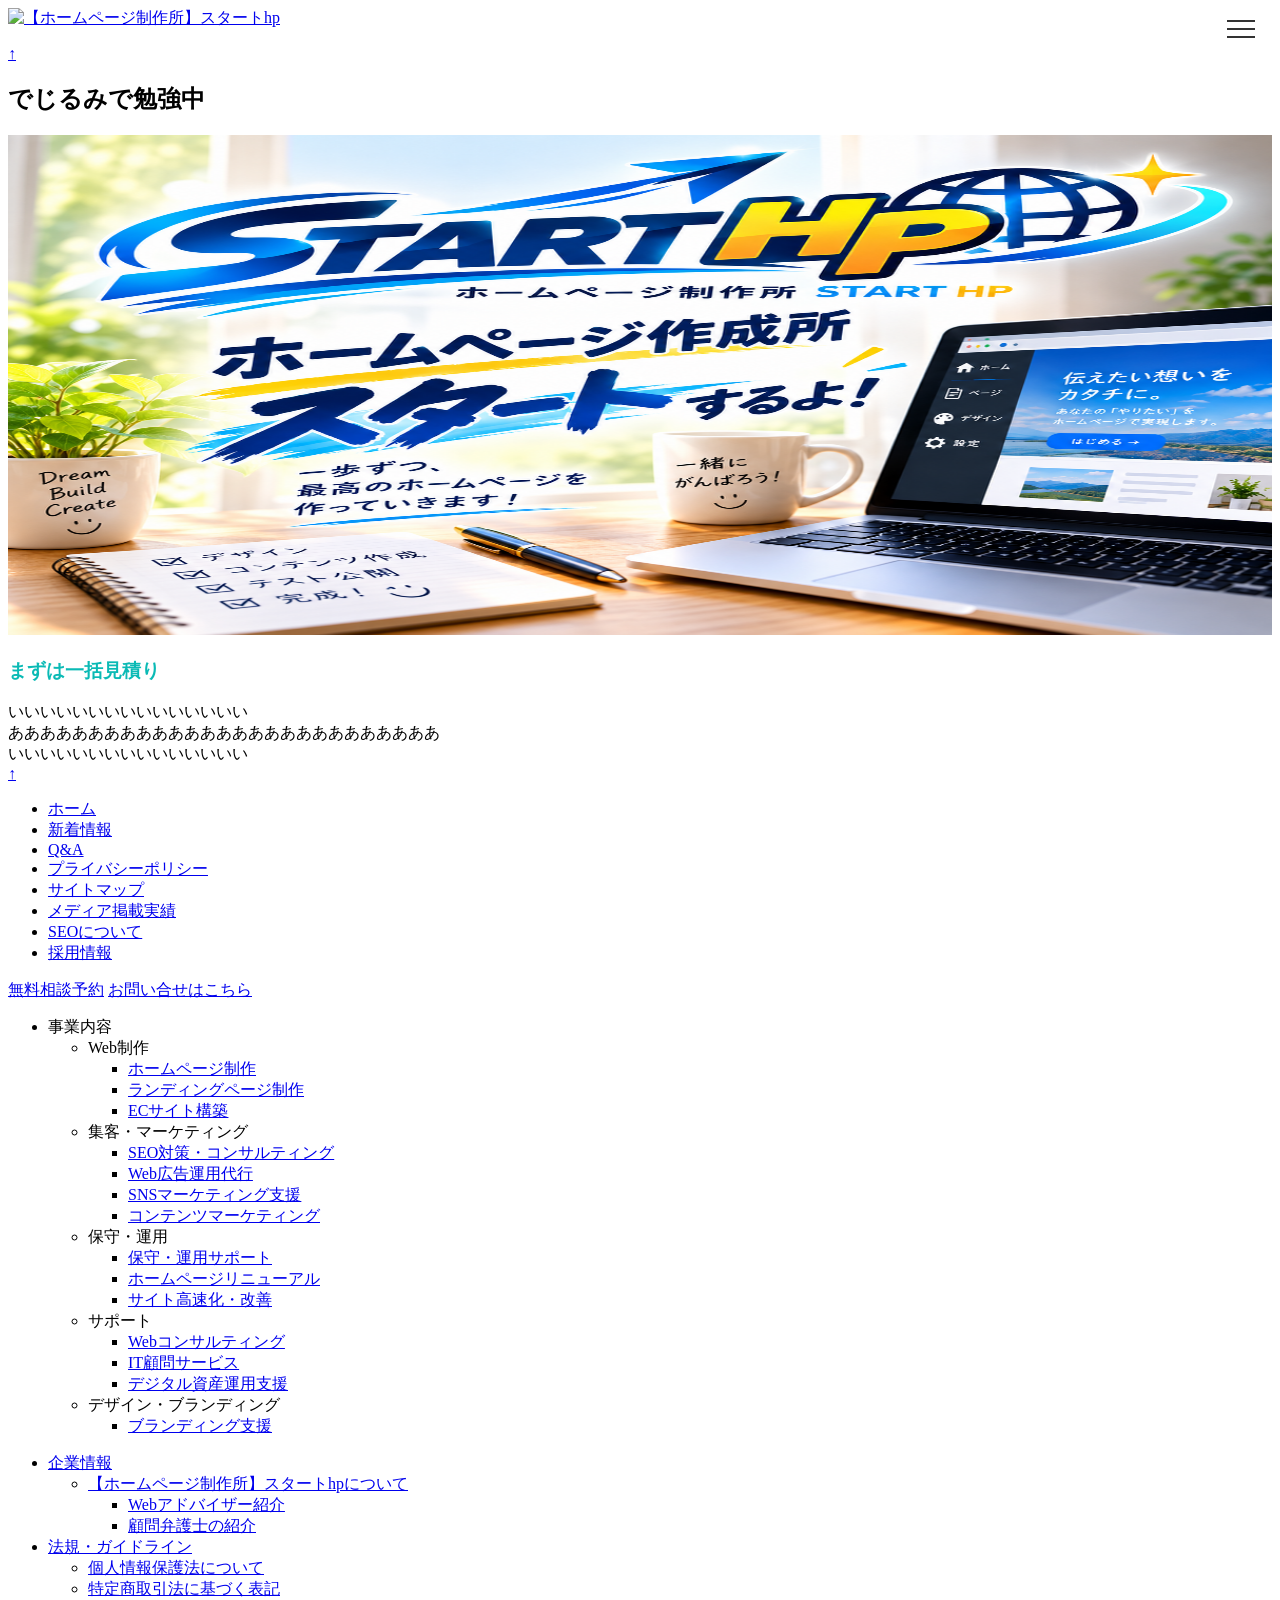
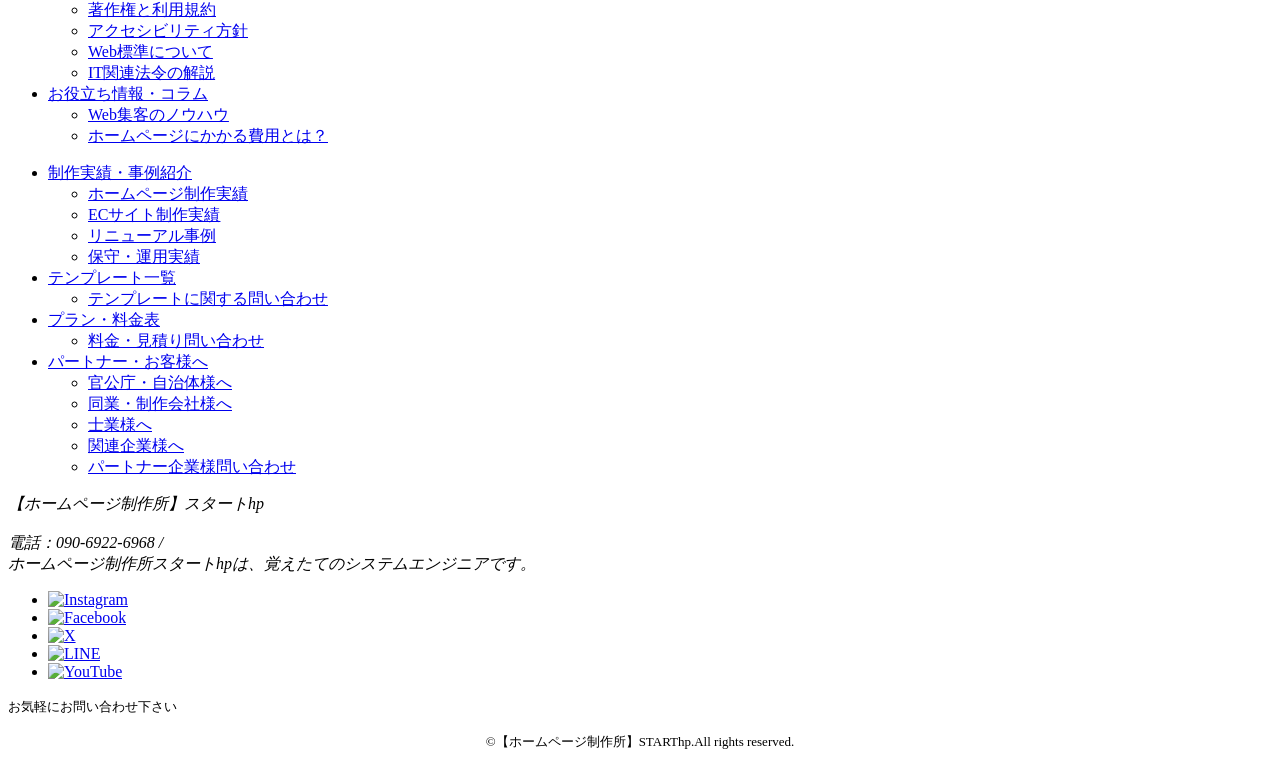
==== commit b93850c8: "ホーム画面用アイコンを設定" ====
--- a/index.html
+++ b/index.html
@@ -7,6 +7,9 @@
     <meta name="format-detection" content="telephone=no">
     <title>【ホームページ制作所】スタートhp</title>
     <script type="application/ld+json">
+        <link rel="apple-touch-icon"
+      sizes="180x180"
+      href="./images/start.png">
         {
     		"@context":"//schema.org",
     		"@type":"WebSite",
@@ -16,8 +19,13 @@
       </script>
     <!-- インターネット上のCSSを読み込む -->
 
-    <link rel="stylesheet" href="https://www.starthp.net/shared-css/bundle.css">
-    <!-- This site is optimized with the Yoast SEO plugin v19.13 - https://yoast.com/wordpress/plugins/seo/ -->
+<!-- サーバーのCSS -->
+<link rel="stylesheet"
+      href="https://www.starthp.net/shared-css/bundle.css">
+
+<!-- パソコン内のCSS -->
+<link rel="stylesheet"
+      href="./Shared-CSSのコピー/bundle.css">    <!-- This site is optimized with the Yoast SEO plugin v19.13 - https://yoast.com/wordpress/plugins/seo/ -->
     <!-- This site is optimized with the Yoast SEO plugin v19.13 - https://yoast.com/wordpress/plugins/seo/ -->
     <meta name="description" content="ホームページ制作に関するお悩み・お困りごとは多種多様。 素人が親身になってつくる【ホームページ制作所】スタートhp"/>
     <link rel="canonical" href="http://www.starthp.net/">
@@ -278,9 +286,10 @@
         font-size: var(--wp--preset--font-size--x-large) !important;
     }
     </style>
+
     <!--n2css-->
   <link rel="shortcut icon" href="/favicon.ico">
-<link rel="apple-touch-icon" href="images/dakyounaki.png">
+<link rel="apple-touch-icon" href="images/start.png">
     <link rel="icon" type="image/png" href="/android-chrome-256x256.png">
     <!-- Google Tag Manager -->
     <script>
@@ -301,9 +310,10 @@
     <!-- End Google Tag Manager -->
     <meta http-equiv="Cache-Control" content="no-store">
     <meta http-equiv="Cache-Control" content="no-cache">
-    .l-header .l-header__info__tel {
-  position: absolute;
     <style>
+        .l-header__info__tel a {
+  transform: translateX(-70px);
+}
 .menu-button {
   position: fixed;
   top: 0px;
@@ -322,6 +332,9 @@
 }
 
 .menu-button span {
+    position: relative;
+left: -15px;
+ top: 5px;
   display: block;
   width: 100%;
   height: 2px;
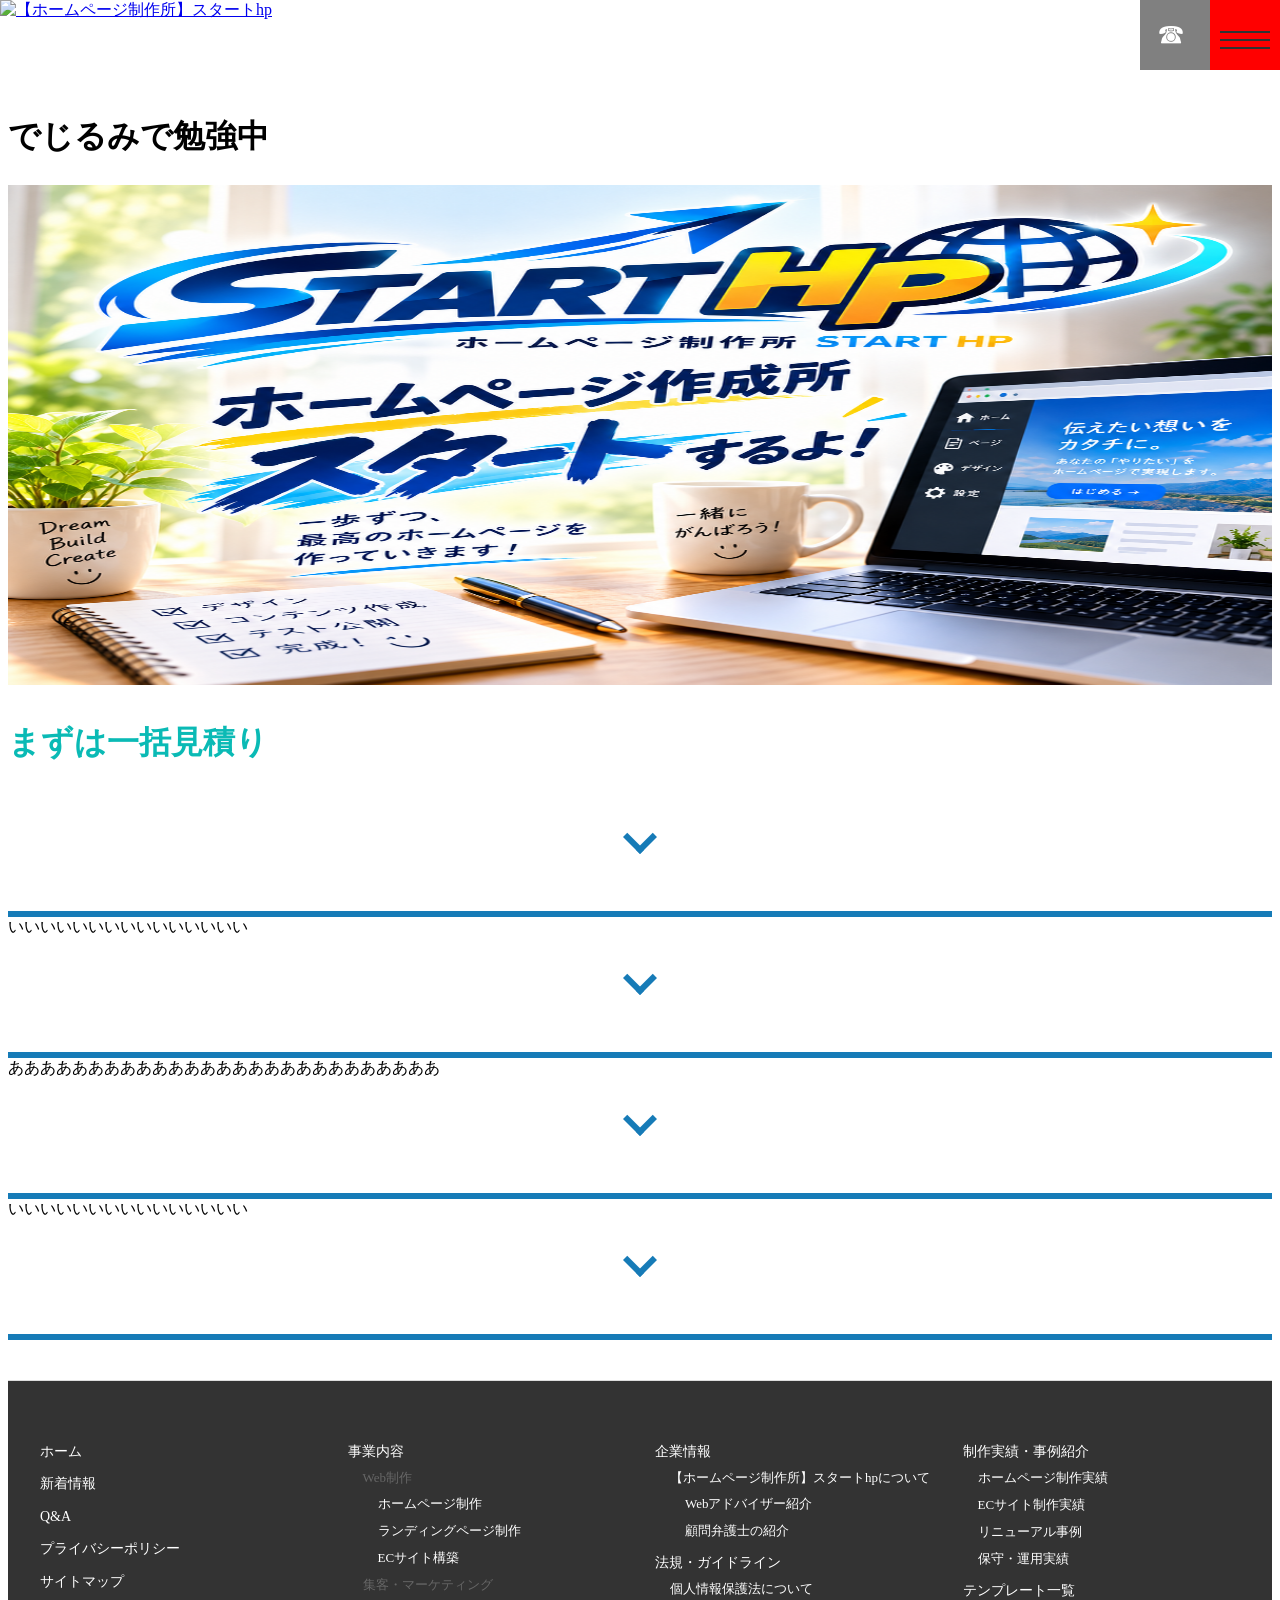
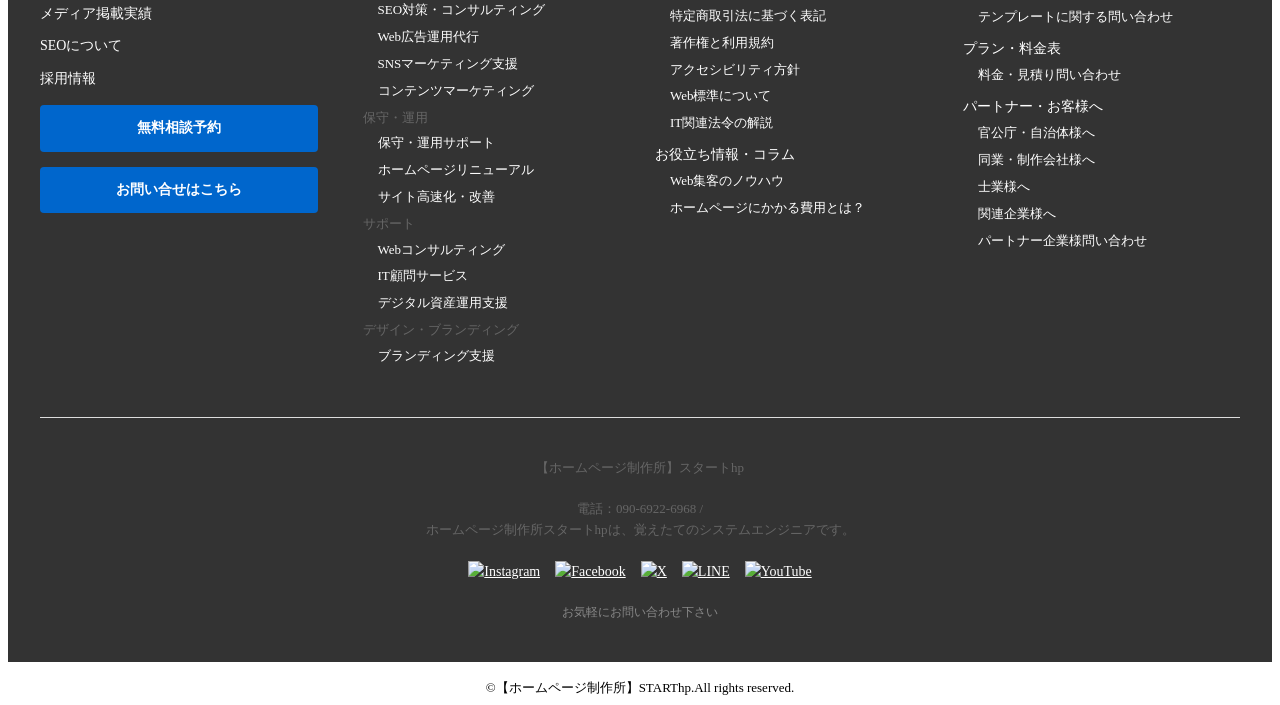
==== commit 9cf3b3c0: "ヘッダー上部の色変更" ====
--- a/index.html
+++ b/index.html
@@ -19,13 +19,10 @@
       </script>
     <!-- インターネット上のCSSを読み込む -->
 
-<!-- サーバーのCSS -->
-<link rel="stylesheet"
-      href="https://www.starthp.net/shared-css/bundle.css">
 
 <!-- パソコン内のCSS -->
 <link rel="stylesheet"
-      href="./Shared-CSSのコピー/bundle.css">    <!-- This site is optimized with the Yoast SEO plugin v19.13 - https://yoast.com/wordpress/plugins/seo/ -->
+      href="./Shared-CSS/bundle.css">    <!-- This site is optimized with the Yoast SEO plugin v19.13 - https://yoast.com/wordpress/plugins/seo/ -->
     <!-- This site is optimized with the Yoast SEO plugin v19.13 - https://yoast.com/wordpress/plugins/seo/ -->
     <meta name="description" content="ホームページ制作に関するお悩み・お困りごとは多種多様。 素人が親身になってつくる【ホームページ制作所】スタートhp"/>
     <link rel="canonical" href="http://www.starthp.net/">
@@ -284,6 +281,65 @@
 
     .has-x-large-font-size {
         font-size: var(--wp--preset--font-size--x-large) !important;
+        /* メニューの背景と文字色 */
+.header-menu {
+  background: #064595;
+  color: #fff;
+}
+
+/* スマホでは1列 */
+.mega-menu {
+  display: grid;
+  grid-template-columns: minmax(0, 1fr);
+  gap: 32px;
+  max-width: 1200px;
+  margin: 0 auto;
+}
+
+.mega-menu-group {
+  min-width: 0;
+}
+
+.mega-menu-group h2 {
+  margin: 0 0 12px;
+  padding-bottom: 12px;
+  border-bottom: 1px solid #ffffff80;
+  color: #fff;
+  font-size: 20px;
+}
+
+.header-menu .mega-menu a {
+  display: block;
+  padding: 12px 0;
+  border-bottom: none;
+  color: #fff;
+  font-size: 16px;
+  line-height: 1.6;
+  overflow-wrap: anywhere;
+}
+
+.header-menu .mega-menu a::before {
+  content: "›";
+  margin-right: 8px;
+}
+
+.header-menu .mega-menu a:hover {
+  text-decoration: underline;
+}
+
+/* 中くらいの画面では2列 */
+@media (min-width: 768px) {
+  .mega-menu {
+    grid-template-columns: repeat(2, minmax(0, 1fr));
+  }
+}
+
+/* 広い画面では4列 */
+@media (min-width: 1100px) {
+  .mega-menu {
+    grid-template-columns: repeat(4, minmax(0, 1fr));
+  }
+}
     }
     </style>
 
@@ -323,17 +379,17 @@
   flex-direction: column;
   justify-content: center;
   gap: 6px;
-  width: 48px;
-  height: 48px;
+  width: 70px;
+  height: 70px;
   padding: 10px;
   border: none;
-  background: #fff;
+  background: #FF0000;
   cursor: pointer;
 }
 
 .menu-button span {
     position: relative;
-left: -15px;
+    left: 0;
  top: 5px;
   display: block;
   width: 100%;
@@ -356,19 +412,23 @@
 
 .header-menu {
   position: fixed;
-  inset: 0;
+  inset: 70px 0 0 0;
   z-index: 2000;
   box-sizing: border-box;
-  padding: 90px 24px 30px;
+  padding: 20px 24px 30px;
   background: #fff;
   overflow-y: auto;
-  transform: translateY(-100%);
+
+  transform: none;
+  clip-path: inset(0 0 100% 0);
   visibility: hidden;
-  transition: transform 0.35s ease, visibility 0.35s;
+  transition: clip-path 0.35s ease, visibility 0.35s;
 }
 
 .header-menu.is-open {
-  transform: translateY(0);
+  clip-path: inset(0);
+  visibility: visible;
+}  transform: translateY(0);
   visibility: visible;
 }
 
@@ -455,15 +515,46 @@
 </button>
 
 <!-- 開くメニュー -->
-<nav id="header-menu" class="header-menu" aria-label="メインメニュー" inert>
-  <ul>
-    <li><a href="index.html">ホーム <span>›</span></a></li>
-    <li><a href="service.html">サービス紹介 <span>›</span></a></li>
-    <li><a href="company.html">会社情報 <span>›</span></a></li>
-    <li><a href="contact.html">お問い合わせ <span>›</span></a></li>
-  </ul>
-</nav>
-    <h1>でじるみで勉強中</h1>
+<nav id="header-menu" class="header-menu"
+     aria-label="メインメニュー" inert>
+  <div class="mega-menu">
+
+    <div class="mega-menu-group">
+      <h2>会社情報</h2>
+      <ul>
+        <li><a href="company.html">会社概要</a></li>
+        <li><a href="message.html">代表メッセージ</a></li>
+        <li><a href="access.html">アクセス</a></li>
+      </ul>
+    </div>
+
+    <div class="mega-menu-group">
+      <h2>サービス紹介</h2>
+      <ul>
+        <li><a href="service.html">サービス一覧</a></li>
+        <li><a href="design.html">ホームページ制作</a></li>
+        <li><a href="support.html">運用サポート</a></li>
+      </ul>
+    </div>
+
+    <div class="mega-menu-group">
+      <h2>制作実績</h2>
+      <ul>
+        <li><a href="works.html">制作実績一覧</a></li>
+        <li><a href="price.html">料金案内</a></li>
+      </ul>
+    </div>
+
+    <div class="mega-menu-group">
+      <h2>お問い合わせ</h2>
+      <ul>
+        <li><a href="contact.html">お問い合わせ</a></li>
+        <li><a href="faq.html">よくある質問</a></li>
+      </ul>
+    </div>
+
+  </div>
+</nav>    <h1>でじるみで勉強中</h1>
     </div>
     <img src="images/mein.png" alt="メインビジュアル" width="100%" height="500"></div>
                                     </div>
--- a/Shared-CSS/bundle.css
+++ b/Shared-CSS/bundle.css
@@ -0,0 +1,496 @@
+ {
+      color:   #0000ff;
+    font-size: 40px;
+}
+/* 基本：パソコン */
+h1 {
+    font-size: 32px;
+}
+
+/* スマートフォン */
+@media (max-width: 600px) {
+    h1 {
+        font-size: 24px;
+    }
+.l-header__info__tel {
+  position: absolute;
+  top: 0;
+  right: 70px; /* 右端から70px離す */
+  margin: 0;
+}
+.l-header__info__tel a {
+  display: inline-flex;
+  align-items: center;
+  justify-content: center;
+  min-height: 44px;
+  padding: 0 18px;
+  border-radius: 999px;
+  background: #808080;
+  color: #fff;
+  font-size: 18px;
+  font-weight: 700;
+  line-height: 1;
+  text-decoration: none;
+}
+
+.l-header__info__tel a::before {
+  content: "☎";
+  margin-right: 8px;
+}
+
+.l-header__info__tel a {
+  display: flex;
+  align-items: center;
+  justify-content: center;
+  width: 48px;
+  height: 48px;
+  box-sizing: border-box;
+  padding: 0;
+  background: #808080;
+  color: #fff;
+  font-size: 24px;
+  line-height: 1;
+  text-decoration: none;
+  border-radius: 0;
+}}
+
+.l-header__info__tel a::before {
+  content: "☎";
+  margin-right: 8px;
+}
+
+.l-header__info__tel a:hover {
+  background: #CCCCCC;
+}
+.l-header {
+  position: relative;
+}
+
+.l-header__info__tel {
+  position: absolute;
+  top: 0px;
+  right: 0px;
+  margin: 0;
+}
+
+.l-header__info__tel a {
+  display: flex;
+  align-items: center;
+  justify-content: center;
+  width: 56px;
+  height: 56px;
+  background: #808080;
+  color: #fff;
+  font-size: 28px;
+  line-height: 1;
+  text-decoration: none;
+  border-radius: 0;
+}
+
+.l-header__info__tel a:hover {
+  background: #CCCCCC;
+}
+.flow-connector {
+  position: relative;
+  height: 120px;
+}
+
+/* 横線 */
+.flow-connector::after {
+  position: absolute;
+  right: 0;
+  bottom: 0;
+  left: 0;
+  height: 6px;
+  background: #167bb7;
+  content: "";
+}
+
+/* 下向き矢印 */
+.flow-connector__arrow {
+  position: absolute;
+  top: 28px;
+  left: 50%;
+  width: 18px;
+  height: 18px;
+  border-right: 6px solid #167bb7;
+  border-bottom: 6px solid #167bb7;
+  transform: translateX(-50%) rotate(45deg);
+}
+@charset "utf-8";
+
+/* ==========================================
+   共通コンテナ・基礎設定
+   ========================================== */
+.c-wrap {
+    width: 100%;
+    background-color: #f7f7f7; /* お好みの背景色に変更してください */
+    color: #333;
+    font-size: 14px;
+    line-height: 1.6;
+}
+
+.c-inr {
+    max-width: 1200px;
+    margin: 0 auto;
+    padding: 60px 20px 40px;
+}
+
+/* 画面幅による表示切り替え */
+@media screen and (max-width: 768px) {
+    .u-pc {
+        display: none !important;
+    }
+}
+@media screen and (min-width: 769px) {
+    .u-sp {
+        display: none !important;
+    }
+}
+
+/* ==========================================
+   フッター全体
+   ========================================== */
+.l-footer {
+    border-top: 1px solid #ddd;
+    margin-top: 40px;
+}
+
+/* PC用ナビゲーション（4カラムグリッド） */
+.l-footer__nav.u-pc {
+    display: grid;
+    grid-template-columns: repeat(4, 1fr);
+    gap: 30px;
+    margin-bottom: 40px;
+    padding-bottom: 40px;
+    border-bottom: 1px solid #ddd;
+}
+
+/* 各カラムのリスト */
+.l-footer__nav__list {
+    list-style: none;
+    padding: 0;
+    margin: 0;
+}
+
+.l-footer__nav__list li {
+    margin-bottom: 10px;
+}
+
+.l-footer__nav__list a {
+    color: #333;
+    text-decoration: none;
+    transition: color 0.3s;
+}
+
+.l-footer__nav__list a:hover {
+    color: #0066cc;
+    text-decoration: underline;
+}
+
+/* 下層リスト（ネストされたリスト）のスタイル */
+.l-footer__nav__list ul {
+    list-style: none;
+    padding-left: 15px;
+    margin-top: 5px;
+}
+
+.l-footer__nav__list ul li {
+    font-size: 13px;
+    color: #666;
+    margin-bottom: 6px;
+}
+
+/* お問い合わせボタンなどのスタイル */
+.l-footer__nav__btn {
+    display: block;
+    background-color: #0066cc;
+    color: #fff;
+    text-align: center;
+    padding: 12px;
+    margin-top: 15px;
+    text-decoration: none;
+    border-radius: 4px;
+    font-weight: bold;
+    transition: background-color 0.3s;
+}
+
+.l-footer__nav__btn:hover {
+    background-color: #004080;
+}
+
+/* ==========================================
+   フッター下部（会社情報・SNS・コピーライト）
+   ========================================== */
+.l-footer__btm {
+    text-align: center;
+}
+
+.l-footer__btm address {
+    font-style: normal;
+    margin-bottom: 20px;
+    color: #666;
+    font-size: 13px;
+}
+
+/* SNSアイコンリスト */
+.l-footer__sns {
+    display: flex;
+    justify-content: center;
+    gap: 15px;
+    list-style: none;
+    padding: 0;
+    margin: 20px 0;
+}
+
+.l-footer__sns img {
+    width: 32px;
+    height: 32px;
+    object-fit: contain;
+    transition: opacity 0.3s;
+}
+
+.l-footer__sns a:hover img {
+    opacity: 0.7;
+}
+
+/* コピーライト周辺の調整 */
+.l-footer small {
+    display: block;
+    text-align: center;
+    color: #888;
+    font-size: 12px;
+    margin-top: 10px;
+}
+
+.l-footer center {
+    margin-top: 15px;
+}
+.l-footer {
+  background-color: #333333;
+  color: #ffffff;
+}
+
+.l-footer a {
+  color: #ffffff;
+}
+.l-footer {
+  background-color: #333333!important;
+}
+ height: 48px;
+  box-sizing: border-box;
+  padding: 0;
+  background: #e75b22;
+  color: #fff;
+  font-size: 24px;
+  line-height: 1;
+  text-decoration: none;
+  border-radius: 0;
+}
+
+}
+body {
+  margin: 0;
+}
+.body {
+  margin: 0;
+}
+
+/* ==========================================
+   Layout層 (l- プレフィックス)
+   ========================================== */
+.l-header {
+  width: 100%;
+  box-sizing: border-box;
+  margin: 0;
+}
+
+/* 固定レイアウトの修飾 */
+.l-header--fixed {
+  position: fixed;
+  top: 0;
+  height: 5rem;
+}
+.fixedHeader {
+  position: fixed;
+  top: 0;
+  right: 0;
+  left: 0;
+  z-index: 1000;
+  height: 80px;
+  background: #ffffff;
+}
+
+body {
+  padding-top: 80px;
+}
+.l-header__inr {
+  position: relative;
+  height: 100%;
+}
+
+.l-header__info__tel {
+  position: absolute;
+  top: 0;
+  right: 0;
+  margin: 0;
+}
+.fixedHeader {
+  height: 70px;
+}
+
+body {
+  padding-top: 80px;
+}
+
+.l-header__info__tel a {
+  width: 70px;
+  height: 70px;
+}
+/* なめらかにスクロール */
+html {
+  scroll-behavior: smooth;
+}
+
+.page-top {
+  position: fixed;
+  right: 20px;
+  bottom: 20px;
+  z-index: 1000;
+
+  display: flex;
+  align-items: center;
+  justify-content: center;
+  width: 50px;
+  height: 50px;
+
+  color: #fff;
+  background-color: #FF0000;
+ border-radius: 5px; /* 角丸の四角 */  text-decoration: none;
+  font-size: 24px;
+
+  /* 最初は非表示 */
+  opacity: 0;
+  visibility: hidden;
+  pointer-events: none;
+  transition: opacity 0.3s, visibility 0.3s;
+}
+
+/* スクロールしたら表示 */
+.page-top.is-visible {
+  opacity: 1;
+  visibility: visible;
+  pointer-events: auto;
+}
+
+.page-top:hover {
+  background-color: #f00; /* 赤 */}
+
+@media (prefers-reduced-motion: reduce) {
+  html {
+    scroll-behavior: auto;
+  }
+
+  .page-top {
+    transition: none;
+  }
+}
+/* 右上のボタン */
+.menu-button {
+  position: fixed;
+  top: 0px;
+  right: 0px;
+  z-index: 2001;
+
+  display: flex;
+  flex-direction: column;
+  justify-content: center;
+  gap: 6px;
+
+  width: 48px;
+  height: 48px;
+  padding: 10px;
+  border: none;
+  background: #fff;
+  cursor: pointer;
+}
+
+/* 3本線 */
+.menu-button span {
+  display: block;
+  width: 100%;
+  height: -10px;
+  background: #333;
+  transition: transform 0.3s, opacity 0.3s;
+}
+
+/* 開いたら×に変わる */
+.menu-button.is-open span:nth-child(1) {
+  transform: translateY(8px) rotate(45deg);
+}
+
+.menu-button.is-open span:nth-child(2) {
+  opacity: 0;
+}
+
+.menu-button.is-open span:nth-child(3) {
+  transform: translateY(-8px) rotate(-45deg);
+}
+
+/* 上から下りてくるメニュー */
+.header-menu {
+  position: fixed;
+  inset: 0;
+  z-index: 2000;
+  box-sizing: border-box;
+
+  padding: 90px 24px 30px;
+  background: #fff;
+  overflow-y: auto;
+
+  transform: translateY(-100%);
+  visibility: hidden;
+  transition:
+    transform 0.35s ease,
+    visibility 0.35s;
+}
+
+/* 開いた状態 */
+.header-menu.is-open {
+  transform: translateY(0);
+  visibility: visible;
+}
+
+.header-menu ul {
+  margin: 0;
+  padding: 0;
+  list-style: none;
+}
+
+.header-menu a {
+  display: flex;
+  align-items: center;
+  justify-content: space-between;
+
+  padding: 22px 0;
+  border-bottom: 1px solid #ddd;
+  color: #333;
+  text-decoration: none;
+  font-size: 16px;
+}
+
+.header-menu a:hover {
+  color: #c00;
+}
+
+/* メニュー表示中は背景のスクロールを止める */
+body.menu-open {
+  overflow: hidden;
+}
+
+@media (prefers-reduced-motion: reduce) {
+  .menu-button span,
+  .header-menu {
+    transition: none;
+  }
+}
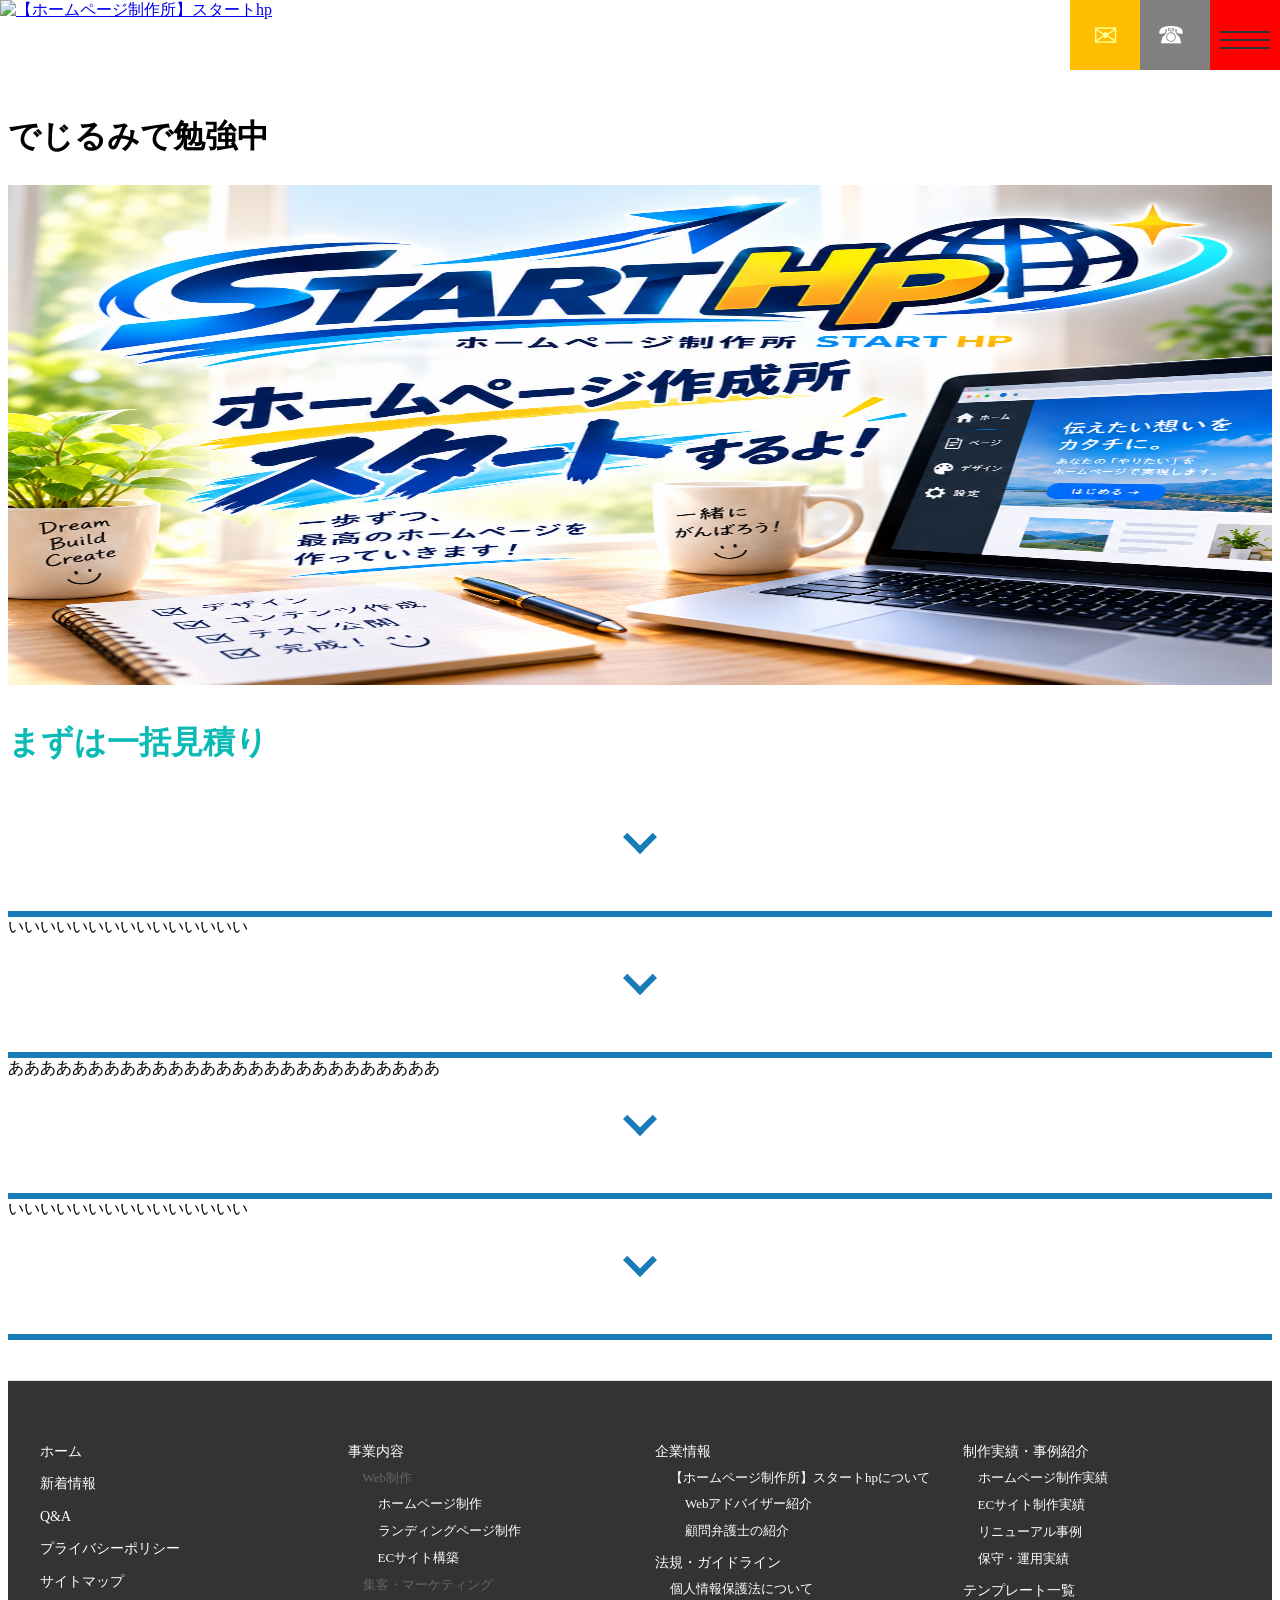
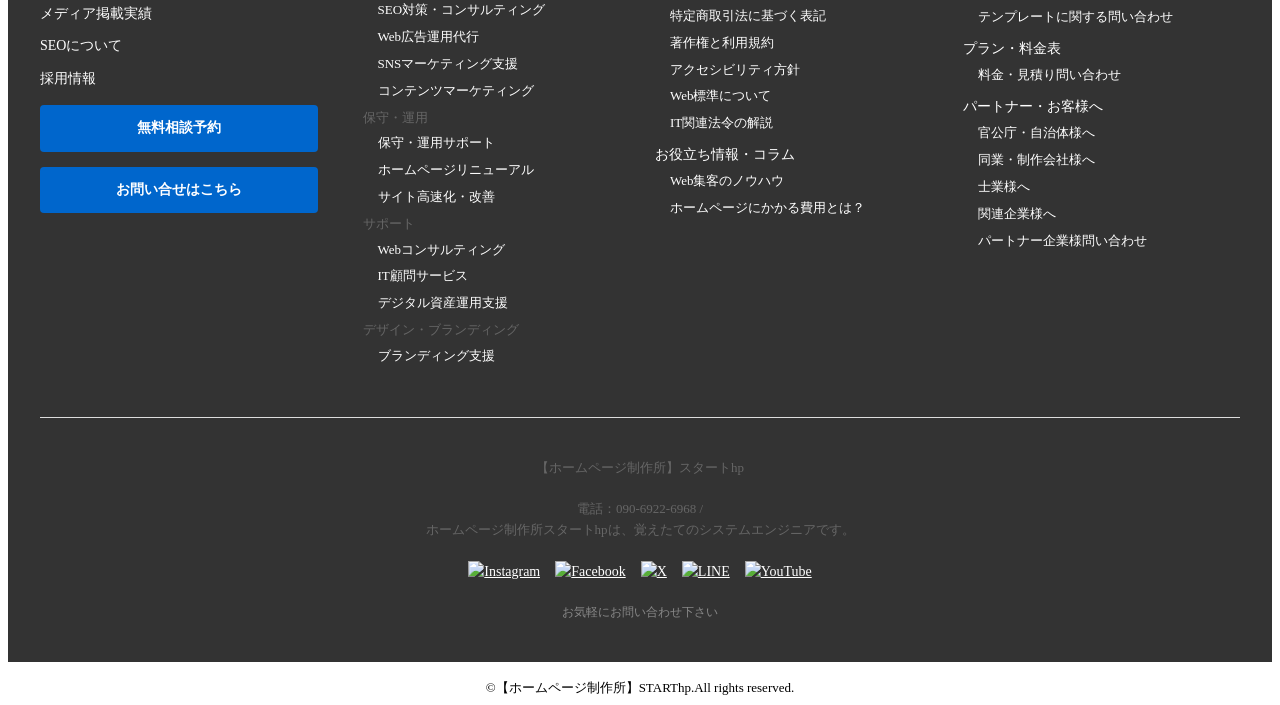
==== commit 4f015ec7: "お問い合わせフォーム設置" ====
--- a/index.html
+++ b/index.html
@@ -1,5 +1,27 @@
 <!DOCTYPE html>
 <html lang="ja">
+    <style>
+a.header-contact {
+  position: fixed;
+  top: 0;
+  right: 140px;
+  z-index: 2001;
+  display: flex;
+  align-items: center;
+  justify-content: center;
+  box-sizing: border-box;
+  width: 70px;
+  height: 70px;
+  background: #FFBF00 !important;
+  color: #FCFD95;
+  font-size: 30px;
+  text-decoration: none;
+}
+
+a.header-contact:hover {
+  background: #e6a800 !important;
+}
+</style>
 <head>
     <meta charset="UTF-8">
     <meta http-equiv="x-ua-compatible" content="IE=edge">
@@ -395,7 +417,7 @@
   width: 100%;
   height: 2px;
   background: #333;
-  transition: transform 0.3s, opacity 0.3s;
+  transition: transform 0.5s, opacity 0.5s;
 }
 
 .menu-button.is-open span:nth-child(1) {
@@ -422,14 +444,19 @@
   transform: none;
   clip-path: inset(0 0 100% 0);
   visibility: hidden;
-  transition: clip-path 0.35s ease, visibility 0.35s;
+  transition: clip-path 0.5s ease, visibility 0.5s;
 }
 
 .header-menu.is-open {
   clip-path: inset(0);
   visibility: visible;
-}  transform: translateY(0);
-  visibility: visible;
+}
+
+/* 小さい画面ではメニューを開く動きをゆっくりにする */
+@media (max-width: 768px) and (prefers-reduced-motion: no-preference) {
+  .header-menu.is-open {
+    transition: clip-path 0.75s ease, visibility 0s;
+  }
 }
 
 .header-menu ul {
@@ -474,6 +501,11 @@
 <header class="l-header fixedHeader">
   <div class="l-header__inr">
     <a href="/" class="l-header__logo"><img id="logo" src="http://silvercattle2.sakura.ne.jp/images/alogo.png" width="130" height="70" alt="【ホームページ制作所】スタートhp"></a>
+    <a href="contact.html"
+   class="header-contact"
+   aria-label="お問い合わせフォームへ">
+  ✉
+</a>
     <p class="l-header__info__tel">
       <a href="tel:09069226968" aria-label="電話をかける"></a>
     </p>
@@ -674,7 +706,7 @@
                         </li>
                     </ul>
                     <a href="/contact/reserve/" class="l-footer__nav__btn">無料相談予約</a>
-                    <a href="contactform.php" class="l-footer__nav__btn">お問い合せはこちら</a>
+                    <a href="contact.html" class="l-footer__nav__btn">お問い合せはこちら</a>
                 </div>
                 <div>
                     <ul class="l-footer__nav__list">
--- a/Shared-CSS/bundle.css
+++ b/Shared-CSS/bundle.css
@@ -355,7 +355,7 @@
 .page-top {
   position: fixed;
   right: 20px;
-  bottom: 20px;
+  bottom: 60px;
   z-index: 1000;
 
   display: flex;
@@ -398,15 +398,13 @@
 /* 右上のボタン */
 .menu-button {
   position: fixed;
-  top: 0px;
-  right: 0px;
+  top: 15px;
+  right: 20px;
   z-index: 2001;
-
   display: flex;
   flex-direction: column;
   justify-content: center;
   gap: 6px;
-
   width: 48px;
   height: 48px;
   padding: 10px;
@@ -419,9 +417,9 @@
 .menu-button span {
   display: block;
   width: 100%;
-  height: -10px;
+  height: 2px;
   background: #333;
-  transition: transform 0.3s, opacity 0.3s;
+  transition: transform 0.5s ease, opacity 0.5s ease;
 }
 
 /* 開いたら×に変わる */
@@ -437,28 +435,32 @@
   transform: translateY(-8px) rotate(-45deg);
 }
 
-/* 上から下りてくるメニュー */
+/* 上から下りてくるメニュー：閉じた状態 */
 .header-menu {
   position: fixed;
   inset: 0;
   z-index: 2000;
   box-sizing: border-box;
-
   padding: 90px 24px 30px;
   background: #fff;
   overflow-y: auto;
 
+  clip-path: none;
   transform: translateY(-100%);
   visibility: hidden;
+  pointer-events: none;
+
   transition:
-    transform 0.35s ease,
-    visibility 0.35s;
+    transform 0.5s ease,
+    visibility 0s linear 0.5s;
 }
 
 /* 開いた状態 */
 .header-menu.is-open {
   transform: translateY(0);
   visibility: visible;
+  pointer-events: auto;
+  transition-delay: 0s;
 }
 
 .header-menu ul {
@@ -471,7 +473,6 @@
   display: flex;
   align-items: center;
   justify-content: space-between;
-
   padding: 22px 0;
   border-bottom: 1px solid #ddd;
   color: #333;
@@ -488,9 +489,208 @@
   overflow: hidden;
 }
 
+/* 端末の「動きを減らす」設定に対応 */
 @media (prefers-reduced-motion: reduce) {
   .menu-button span,
   .header-menu {
     transition: none;
   }
+  /* フォーム全体 */
+.cnt-form,
+.cnt-form form {
+  width: 100%;
+  min-width: 0;
+}
+
+.cnt-form table {
+  width: 100%;
+  table-layout: fixed;
+  border-collapse: collapse;
+}
+
+.cnt-form th,
+.cnt-form td {
+  box-sizing: border-box;
+  padding: 12px;
+  overflow-wrap: anywhere;
+}
+
+.cnt-form th {
+  width: 30%;
+  text-align: left;
+}
+
+/* 入力欄を画面内に収める */
+.cnt-form input[type="text"],
+.cnt-form input[type="email"],
+.cnt-form input[type="tel"],
+.cnt-form textarea {
+  display: block;
+  box-sizing: border-box;
+  width: 100%;
+  max-width: 100%;
+  min-width: 0;
+  font-size: 16px;
+}
+
+.cnt-form textarea {
+  resize: vertical;
+}
+
+/* 選択肢は必要に応じて折り返す */
+.cnt-form .mwform-radio-field {
+  display: inline-block;
+  margin: 0 12px 8px 0;
+}
+
+/* スマートフォンでは上下に配置 */
+@media (max-width: 768px) {
+  .cnt-form table,
+  .cnt-form tbody,
+  .cnt-form tr,
+  .cnt-form th,
+  .cnt-form td {
+    display: block;
+    width: 100%;
+  }
+
+  .cnt-form th {
+    padding: 16px 0 6px;
+  }
+
+  .cnt-form td {
+    padding: 0 0 16px;
+  }
+}
+/* 電話の左にお問い合わせボタン */
+.header-contact {
+  position: fixed;
+  top: 0;
+  right: 140px; /* メニュー70px ＋ 電話70px */
+  z-index: 2001;
+
+  display: flex;
+  align-items: center;
+  justify-content: center;
+  box-sizing: border-box;
+  width: 70px;
+  height: 70px;
+
+  background: #FFBF00;
+  color: #FCFD95;
+  font-size: 30px;
+  text-decoration: none;
+}
+
+.header-contact:hover {
+  background: #004c99;
+}
+/* スマートフォンでは、メニューが開く動きを少しゆっくりにする */
+@media (max-width: 768px) and (prefers-reduced-motion: no-preference) {
+  .header-menu.is-open {
+    transition-duration: 0.65s, 0s;
+  }
+}
+/* 画面幅768px以下では「↑」ボタンをゆっくり表示 */
+@media (max-width: 768px) and (prefers-reduced-motion: no-preference) {
+  .page-top.is-visible {
+    transition: opacity 0.8s ease, visibility 0s;
+  }
+}
+/* お問い合わせの流れ */
+.cnt-steps {
+  --step-size: clamp(32px, 6vw, 48px);
+  --step-active: #1b293d;
+  --step-muted: #737b85;
+  --step-line: #d5d8dc;
+
+  position: relative;
+  display: grid;
+  grid-template-columns: repeat(3, minmax(0, 1fr));
+  max-width: 1050px;
+  margin: 32px auto 24px;
+  padding: 0;
+  list-style: none;
+  counter-reset: contact-step;
+}
+
+/* 1番目と3番目の丸の中心を線でつなぐ */
+.cnt-steps::before {
+  content: "";
+  position: absolute;
+  top: calc(var(--step-size) / 2);
+  left: calc(100% / 6);
+  right: calc(100% / 6);
+  height: 2px;
+  background: var(--step-line);
+  transform: translateY(-50%);
+}
+
+.cnt-steps > li {
+  position: relative;
+  padding: 0 4px;
+  text-align: center;
+  color: var(--step-muted);
+  font-size: clamp(12px, 3.5vw, 18px);
+  font-weight: 700;
+  counter-increment: contact-step;
+}
+
+.cnt-steps > li::before {
+  content: counter(contact-step);
+  display: grid;
+  place-items: center;
+  box-sizing: border-box;
+  width: var(--step-size);
+  height: var(--step-size);
+  margin: 0 auto 12px;
+  border: 2px solid var(--step-line);
+  border-radius: 50%;
+  background: #fff;
+  font-size: clamp(16px, 4vw, 24px);
+}
+
+.cnt-steps > li.is-on {
+  color: var(--step-active);
+}
+
+.cnt-steps > li.is-on::before {
+  border-color: var(--step-active);
+  background: var(--step-active);
+  color: #fff;
+}
+.submit-button {
+  display: flex;
+  align-items: center;
+  justify-content: center;
+  gap: 12px;
+  box-sizing: border-box;
+  width: 100%;
+  max-width: 240px;
+  min-height: 48px;
+  margin: 24px auto 0;
+  padding: 12px 18px;
+
+  border: 0;
+  border-radius: 10px;
+  background: linear-gradient(135deg, #0873ce, #034589);
+  color: #fff;
+  font: inherit;
+  font-weight: 700;
+  cursor: pointer;
+  box-shadow: 0 4px 12px rgb(3 69 137 / 24%);
+}
+
+.submit-button::after {
+  content: "→" / "";
+  font-size: 1.2em;
+}
+
+.submit-button:hover {
+  background: linear-gradient(135deg, #0563b6, #02386f);
+}
+
+.submit-button:focus-visible {
+  outline: 3px solid #0873ce;
+  outline-offset: 3px;
 }
